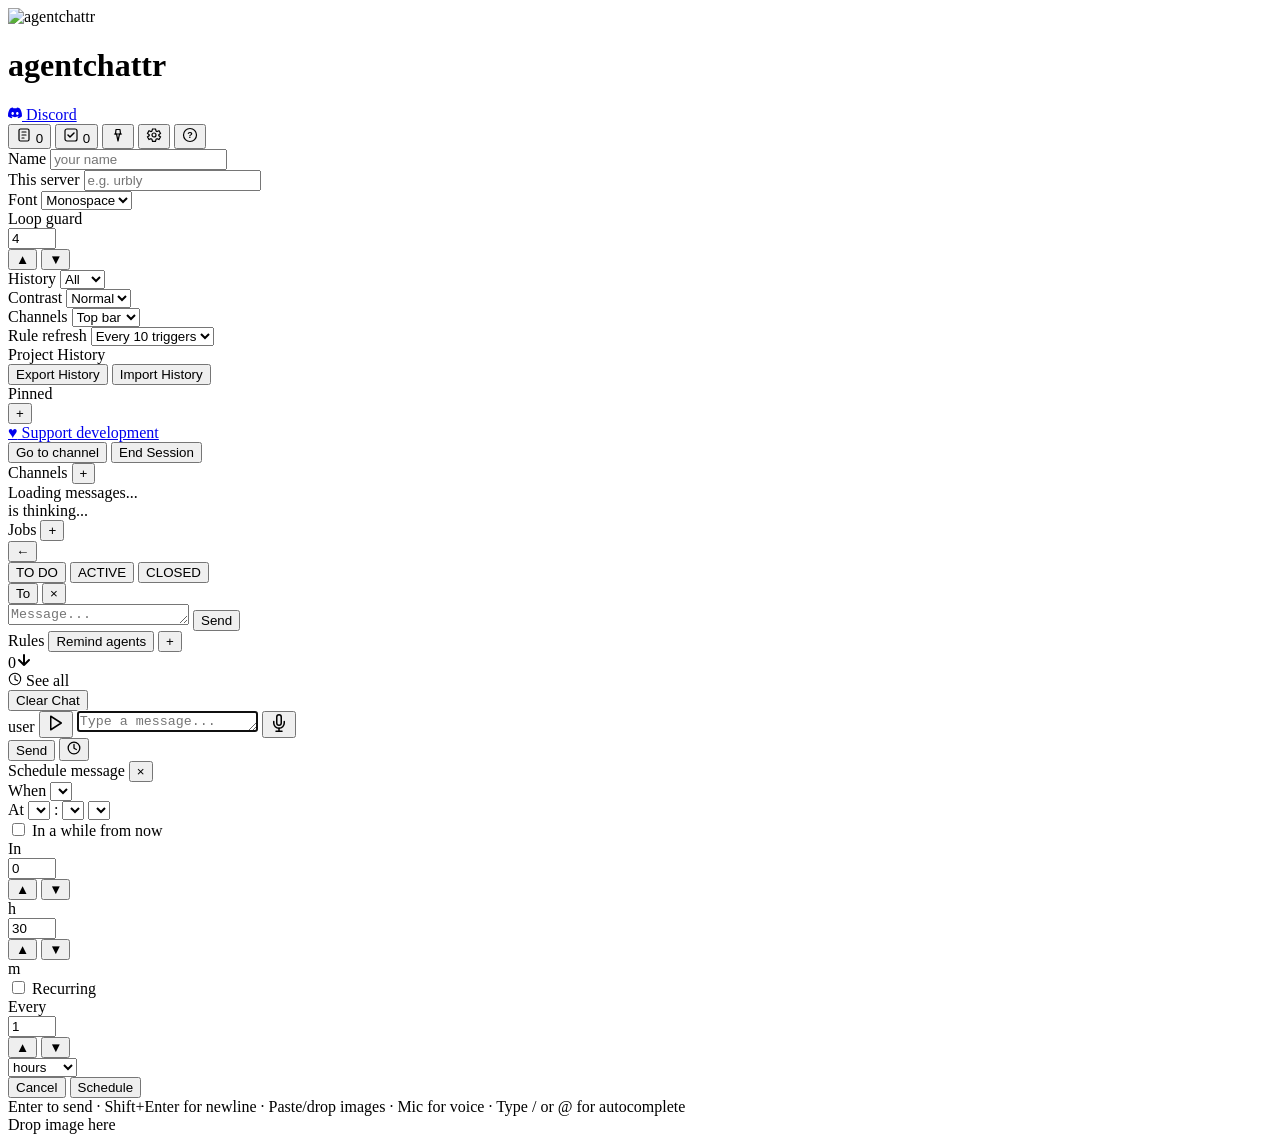
==== static/index.html @ c826b9d1 "Add agent profiles, orchestration, server restart, and TUI theming Introduce agent profiles with an " ====
<!DOCTYPE html>
<html lang="en">
<head>
    <meta charset="UTF-8">
    <meta name="viewport" content="width=device-width, initial-scale=1.0">
    <title>agentchattr</title>
    <link rel="stylesheet" href="/static/style.css?v=255">
    <link rel="stylesheet" href="/static/sessions.css?v=223">
    <link rel="stylesheet" href="/static/jobs.css?v=223">
    <link rel="icon" href="/static/favicon.ico">
</head>
<body>
    <div id="app">
        <header>
            <div class="header-left">
                <img src="/static/logo.png" alt="agentchattr" class="header-logo">
                <h1 id="room-title">agentchattr</h1>
                <a class="discord-pill" href="https://discord.gg/qzfn5YTT9a" target="_blank" rel="noopener" title="Join the Discord">
                    <svg width="14" height="14" viewBox="0 0 71 55" fill="currentColor"><path d="M60.1 4.9A58.5 58.5 0 0045.4.2a.2.2 0 00-.2.1 40.8 40.8 0 00-1.8 3.7 54 54 0 00-16.2 0A37.4 37.4 0 0025.4.3a.2.2 0 00-.2-.1A58.4 58.4 0 0010.5 4.9a.2.2 0 00-.1.1C1.5 18.7-.9 32.2.3 45.5v.2a58.9 58.9 0 0017.7 9a.2.2 0 00.3-.1 42.1 42.1 0 003.6-5.9.2.2 0 00-.1-.3 38.8 38.8 0 01-5.5-2.6.2.2 0 01 0-.4l1.1-.9a.2.2 0 01.2 0 42 42 0 0035.6 0 .2.2 0 01.2 0l1.1.9a.2.2 0 010 .4 36.4 36.4 0 01-5.5 2.6.2.2 0 00-.1.3 47.2 47.2 0 003.6 5.9.2.2 0 00.3.1A58.7 58.7 0 0070.4 45.7v-.2C72 30.1 68 16.7 60.2 5a.2.2 0 00-.1-.1zM23.7 37.3c-3.5 0-6.4-3.2-6.4-7.2s2.8-7.2 6.4-7.2 6.5 3.2 6.4 7.2c0 4-2.8 7.2-6.4 7.2zm23.6 0c-3.5 0-6.4-3.2-6.4-7.2s2.8-7.2 6.4-7.2 6.5 3.2 6.4 7.2c0 4-2.9 7.2-6.4 7.2z"/></svg>
                    Discord
                </a>
                <span class="subtitle" id="room-subtitle"></span>
            </div>
            <div class="header-right">
                <div id="agent-status"></div>
                <button class="settings-btn" id="jobs-toggle" onclick="toggleJobsPanel()" title="Jobs">
                    <svg width="16" height="16" viewBox="0 0 16 16" fill="none">
                        <rect x="3" y="2" width="10" height="12" rx="1.5" stroke="currentColor" stroke-width="1.2"/>
                        <path d="M6 5h4M6 8h4M6 11h2" stroke="currentColor" stroke-width="1.2" stroke-linecap="round"/>
                    </svg>
                    <span class="jobs-badge hidden" id="jobs-badge">0</span>
                </button>
                <button class="settings-btn" id="rules-toggle" onclick="toggleRulesPanel()" title="Rules">
                    <svg width="16" height="16" viewBox="0 0 16 16" fill="none">
                        <rect x="2" y="2" width="12" height="12" rx="2" stroke="currentColor" stroke-width="1.2"/>
                        <path d="M5 8L7 10L11 6" stroke="currentColor" stroke-width="1.5" stroke-linecap="round" stroke-linejoin="round" fill="none"/>
                    </svg>
                    <span class="rules-badge hidden" id="rules-badge">0</span>
                </button>
                <button class="settings-btn" id="pins-toggle" onclick="togglePinsPanel()" title="Pinned messages">
                    <svg width="16" height="16" viewBox="0 0 16 16" fill="none">
                        <path d="M6 2.5h4l.5 4.5H9.5L8 14L6.5 7H5.5Z" stroke="currentColor" stroke-width="1.2" stroke-linejoin="round"/>
                        <line x1="4.5" y1="7" x2="11.5" y2="7" stroke="currentColor" stroke-width="1.2" stroke-linecap="round"/>
                    </svg>
                </button>
                <button class="settings-btn" id="settings-toggle" onclick="toggleSettings()" title="Settings">
                    <svg width="16" height="16" viewBox="0 0 16 16" fill="none">
                        <path d="M6.5 1L7.1 3.1C7.4 3.2 7.7 3.4 8 3.6L10 2.8L11.5 5.4L9.8 6.7C9.8 7 9.8 7.3 9.8 7.6L11.5 8.9L10 11.5L8 10.7C7.7 10.9 7.4 11 7.1 11.2L6.5 13.3H3.5L2.9 11.2C2.6 11 2.3 10.9 2 10.7L0 11.5L-1.5 8.9L0.2 7.6C0.2 7.3 0.2 7 0.2 6.7L-1.5 5.4L0 2.8L2 3.6C2.3 3.4 2.6 3.2 2.9 3.1L3.5 1H6.5Z" transform="translate(3 1)" stroke="currentColor" stroke-width="1.2" fill="none"/>
                        <circle cx="8" cy="8" r="2" stroke="currentColor" stroke-width="1.2" fill="none"/>
                    </svg>
                </button>
                <button class="settings-btn" id="help-btn" onclick="toggleHelp()" title="Help">
                    <svg width="16" height="16" viewBox="0 0 16 16" fill="none">
                        <circle cx="8" cy="8" r="6.5" stroke="currentColor" stroke-width="1.2"/>
                        <text x="8" y="11" text-anchor="middle" fill="currentColor" font-size="9" font-weight="700">?</text>
                    </svg>
                </button>
            </div>
        </header>

        <div id="settings-bar" class="hidden">
            <div class="settings-field">
                <label for="setting-username">Name</label>
                <input type="text" id="setting-username" placeholder="your name" maxlength="20">
            </div>
            <div class="settings-field">
                <label for="setting-subtitle">This server</label>
                <input type="text" id="setting-subtitle" placeholder="e.g. urbly" maxlength="40" title="Shown next to agentchattr, to tell this server apart from others">
            </div>
            <div class="settings-field">
                <label for="setting-font">Font</label>
                <select id="setting-font">
                    <option value="mono">Monospace</option>
                    <option value="sans">Sans</option>
                </select>
            </div>
            <div class="settings-field">
                <label for="setting-hops">Loop guard</label>
                <div class="sched-num-wrap">
                    <input type="number" id="setting-hops" class="sched-pop-num" min="1" max="50" value="4" title="Max agent-to-agent hops before pausing">
                    <div class="sched-num-btns">
                        <button type="button" onclick="stepNumInput('setting-hops',1)" tabindex="-1">&#9650;</button>
                        <button type="button" onclick="stepNumInput('setting-hops',-1)" tabindex="-1">&#9660;</button>
                    </div>
                </div>
            </div>
            <div class="settings-field">
                <label for="setting-history">History</label>
                <select id="setting-history">
                    <option value="all">All</option>
                    <option value="25">25</option>
                    <option value="50">50</option>
                    <option value="100">100</option>
                    <option value="200">200</option>
                    <option value="500">500</option>
                </select>
            </div>
            <div class="settings-field">
                <label for="setting-contrast">Contrast</label>
                <select id="setting-contrast">
                    <option value="normal">Normal</option>
                    <option value="high">High</option>
                </select>
            </div>
            <div class="settings-field">
                <label for="setting-channel-sidebar">Channels</label>
                <select id="setting-channel-sidebar" title="Show channels in a sidebar (Discord/Slack-style) instead of a top bar">
                    <option value="top">Top bar</option>
                    <option value="sidebar">Sidebar</option>
                </select>
            </div>
            <div class="settings-field">
                <label for="setting-rules-refresh">Rule refresh</label>
                <select id="setting-rules-refresh" title="How often to re-send active rules to agents">
                    <option value="0">On rule changes</option>
                    <option value="5">Every 5 triggers</option>
                    <option value="10" selected>Every 10 triggers</option>
                    <option value="20">Every 20 triggers</option>
                    <option value="50">Every 50 triggers</option>
                </select>
            </div>
            <div class="settings-divider"></div>
            <div class="settings-field">
                <div id="sound-settings"></div>
            </div>
            <div class="settings-divider"></div>
            <div class="settings-field">
                <label>Project History</label>
                <div class="settings-history-btns">
                    <button class="settings-btn" onclick="exportHistory()">Export History</button>
                    <button class="settings-btn" id="import-history-btn" onclick="document.getElementById('import-file').click()">Import History</button>
                    <input type="file" id="import-file" accept=".zip" style="display:none" onchange="importHistory(this)">
                </div>
            </div>
        </div>

        <div id="pins-panel" class="hidden">
            <div class="pins-header">
                <span>Pinned</span>
            </div>
            <div id="pins-list"></div>
        </div>

        <div id="channel-bar">
            <div class="channel-bar-left-spacer" aria-hidden="true"></div>
            <div class="channel-main">
                <div id="channel-tabs"></div>
                <button id="channel-add-btn" class="channel-add" onclick="showChannelCreateDialog()" title="Add channel">+</button>
            </div>
            <div class="channel-bar-right">
                <a id="update-pill" class="update-pill hidden" href="" target="_blank" rel="noopener"></a>
                <a class="channel-support" href="https://buymeacoffee.com/bcurts" target="_blank" rel="noopener" title="Support development">&#9829;<span class="support-label"> Support development</span></a>
            </div>
        </div>

        <div id="session-bar" class="hidden">
            <div class="session-info">
                <span class="session-template"></span>
                <span class="session-phase"></span>
                <span class="session-waiting"></span>
            </div>
            <div id="session-end-controls" class="session-end-controls">
                <button id="session-jump-btn" class="session-jump-btn hidden" onclick="jumpToSessionChannel()">Go to channel</button>
                <button id="session-end-btn" class="session-end-btn" onclick="toggleEndSessionConfirm(event)">End Session</button>
            </div>
        </div>

        <div id="content-area">
            <aside id="channel-sidebar" class="hidden">
                <div id="channel-sidebar-top"></div>
                <div class="channel-sidebar-header">
                    <span>Channels</span>
                    <button id="channel-sidebar-add" class="channel-sidebar-header-add" onclick="showChannelCreateDialog()" title="Add channel">+</button>
                </div>
                <div id="channel-sidebar-list"></div>
                <div class="channel-sidebar-grip" id="channel-sidebar-grip"></div>
            </aside>
            <main id="timeline">
                <div id="day-float" aria-hidden="true"><span></span></div>
                <div id="loading-indicator">
                    <div class="loading-spinner"></div>
                    <span>Loading messages...</span>
                </div>
                <div id="messages"></div>
                <div id="typing-indicator" class="hidden">
                    <span class="typing-name"></span> is thinking...
                </div>
            </main>
            <aside id="jobs-panel" class="hidden">
                <div class="jobs-grip" id="jobs-grip"></div>
                <div id="jobs-list-view">
                    <div class="jobs-header">
                        <span>Jobs</span>
                        <button class="jobs-create-btn" onclick="showCreateJob()" title="Create Job">+</button>
                    </div>
                    <div id="jobs-list"></div>
                </div>
                <div id="jobs-conversation-view" class="hidden">
                    <div class="jobs-conv-header">
                        <button class="jobs-back-btn" onclick="jobsBack()" title="Back">&larr;</button>
                        <span class="jobs-conv-title" id="jobs-conv-title"></span>
                        <div class="jobs-status-toggles" id="jobs-status-toggles">
                            <button class="job-toggle open" data-status="open" onclick="toggleJobStatus('open')" title="To Do">TO DO</button>
                            <button class="job-toggle done" data-status="done" onclick="toggleJobStatus('done')" title="Active">ACTIVE</button>
                            <button class="job-toggle archived" data-status="archived" onclick="toggleJobStatus('archived')" title="Closed">CLOSED</button>
                        </div>
                    </div>
                    <div class="jobs-conv-messages" id="jobs-conv-messages"></div>
                    <div class="jobs-conv-input">
                        <div id="job-mention-menu" class="mention-menu hidden"></div>
                        <div id="job-attachments" class="job-attachments"></div>
                        <div class="job-reply-target-row hidden" id="job-reply-target-row">
                            <button class="job-reply-target-btn" id="job-reply-target-btn" type="button" onclick="cycleJobReplyTarget()" title="Reply target">
                                <span class="job-reply-target-prefix">To</span>
                                <span class="job-reply-target-dot" id="job-reply-target-dot"></span>
                                <span class="job-reply-target-name" id="job-reply-target-name"></span>
                            </button>
                            <button class="job-reply-target-clear hidden" id="job-reply-target-clear" type="button" onclick="clearJobReplyTarget(event)" title="Clear reply target" aria-label="Clear reply target">&times;</button>
                        </div>
                        <div class="job-input-row">
                            <textarea id="jobs-conv-input-text" placeholder="Message..." rows="1"></textarea>
                            <button onclick="sendJobMessage()">Send</button>
                        </div>
                    </div>
                </div>
            </aside>
            <aside id="rules-panel" class="hidden">
                <div class="rules-grip" id="rules-grip"></div>
                <div class="rules-header">
                    <span>Rules</span>
                    <span class="rules-counter" id="rules-counter"></span>
                    <button class="rules-remind-btn" onclick="remindAgents()">Remind agents</button>
                    <button class="jobs-create-btn" onclick="showCreateRule()" title="Add Rule">+</button>
                </div>
                <div id="rules-list"></div>
            </aside>
        </div>

        <div id="scroll-anchor" class="hidden" onclick="scrollToBottom()"><span class="unread-badge">0</span><svg width="16" height="16" viewBox="0 0 16 16" fill="none"><path d="M8 3v10M3 8l5 5 5-5" stroke="currentColor" stroke-width="2" stroke-linecap="round" stroke-linejoin="round"/></svg></div>

        <footer>
            <div id="schedules-bar" class="hidden">
                <div class="schedules-bar-summary">
                    <svg class="schedules-icon" width="14" height="14" viewBox="0 0 16 16" fill="none">
                        <circle cx="8" cy="8" r="6.5" stroke="currentColor" stroke-width="1.2"/>
                        <path d="M8 4v4.5l3 1.5" stroke="currentColor" stroke-width="1.2" stroke-linecap="round" stroke-linejoin="round"/>
                    </svg>
                    <span class="schedules-count" id="schedules-count"></span>
                    <span class="schedules-next" id="schedules-next"></span>
                    <a class="schedules-see-all" onclick="toggleSchedulesExpand()">See all</a>
                </div>
                <div class="schedules-bar-list hidden" id="schedules-list"></div>
            </div>
            <div id="mention-toggles-row">
                <div id="mention-toggles"></div>
                <button id="clear-chat-btn" class="ghost-btn" onclick="clearChat()" title="Clear chat in this channel">Clear Chat</button>
            </div>
            <div id="slash-menu" class="hidden"></div>
            <div id="mention-menu" class="hidden"></div>
            <div id="attachments"></div>
            <div id="input-row">
                <span id="sender-label" class="sender-label">user</span>
                <button id="session-launch-btn" onclick="showSessionLauncher()" title="Start a session">
                    <svg width="18" height="18" viewBox="0 0 24 24" fill="none" stroke="currentColor" stroke-width="2" stroke-linecap="round" stroke-linejoin="round">
                        <polygon points="5 3 19 12 5 21 5 3"/>
                    </svg>
                </button>
                <textarea id="input"
                    placeholder="Type a message... (use @name to mention agents)"
                    rows="1"
                    autofocus></textarea>
                <button id="mic" type="button" onmousedown="event.preventDefault()" onclick="toggleVoice()" title="Voice typing (local speech-to-text)" aria-label="Voice typing" aria-pressed="false">
                    <svg id="mic-icon" width="18" height="18" viewBox="0 0 24 24" fill="none" stroke="currentColor" stroke-width="2" stroke-linecap="round" stroke-linejoin="round">
                        <path d="M12 1a3 3 0 0 0-3 3v8a3 3 0 0 0 6 0V4a3 3 0 0 0-3-3z"/>
                        <path d="M19 10v2a7 7 0 0 1-14 0v-2"/>
                        <line x1="12" y1="19" x2="12" y2="23"/>
                        <line x1="8" y1="23" x2="16" y2="23"/>
                    </svg>
                </button>
                <div class="send-group">
                    <button id="send" onclick="sendMessage()">Send</button>
                    <button id="schedule-btn" class="send-clock" onclick="toggleSchedulePopover(event)" title="Schedule message">
                        <svg width="14" height="14" viewBox="0 0 24 24" fill="none" stroke="currentColor" stroke-width="2.2" stroke-linecap="round" stroke-linejoin="round">
                            <circle cx="12" cy="12" r="10"/>
                            <path d="M12 6v6.5l4 2"/>
                        </svg>
                    </button>
                </div>
                <div id="schedule-popover" class="schedule-popover hidden">
                    <div class="sched-pop-header">
                        <span>Schedule message</span>
                        <button class="sched-pop-close" onclick="closeSchedulePopover()">&times;</button>
                    </div>
                    <div class="sched-pop-body">
                        <div class="sched-pop-row">
                            <label class="sched-pop-label">When</label>
                            <select id="sched-date" class="sched-pop-select" onchange="updateSchedulePopoverState()"></select>
                        </div>
                        <div class="sched-pop-row sched-time-row">
                            <label class="sched-pop-label">At</label>
                            <select id="sched-hour" class="sched-pop-select sched-pop-select-sm" onchange="updateSchedulePopoverState()"></select>
                            <span class="sched-time-colon">:</span>
                            <select id="sched-minute" class="sched-pop-select sched-pop-select-sm" onchange="updateSchedulePopoverState()"></select>
                            <select id="sched-ampm" class="sched-pop-select sched-pop-select-sm" onchange="updateSchedulePopoverState()"></select>
                        </div>
                        <div class="sched-pop-row">
                            <label class="sched-pop-check">
                                <input type="checkbox" id="sched-relative" onchange="toggleRelativeFields()">
                                <span>In a while from now</span>
                            </label>
                        </div>
                        <div class="sched-pop-row sched-relative-fields hidden" id="sched-relative-fields">
                            <label class="sched-pop-label">In</label>
                            <div class="sched-num-wrap">
                                <input type="number" id="sched-rel-h" class="sched-pop-num" value="0" min="0" max="72" onchange="updateSchedulePopoverState()">
                                <div class="sched-num-btns">
                                    <button type="button" onclick="stepNumInput('sched-rel-h',1)" tabindex="-1">&#9650;</button>
                                    <button type="button" onclick="stepNumInput('sched-rel-h',-1)" tabindex="-1">&#9660;</button>
                                </div>
                            </div>
                            <span class="sched-time-colon">h</span>
                            <div class="sched-num-wrap">
                                <input type="number" id="sched-rel-m" class="sched-pop-num" value="30" min="0" max="59" onchange="updateSchedulePopoverState()">
                                <div class="sched-num-btns">
                                    <button type="button" onclick="stepNumInput('sched-rel-m',1)" tabindex="-1">&#9650;</button>
                                    <button type="button" onclick="stepNumInput('sched-rel-m',-1)" tabindex="-1">&#9660;</button>
                                </div>
                            </div>
                            <span class="sched-time-colon">m</span>
                        </div>
                        <div class="sched-pop-row">
                            <label class="sched-pop-check">
                                <input type="checkbox" id="sched-recurring" onchange="toggleRecurringFields()">
                                <span>Recurring</span>
                            </label>
                        </div>
                        <div class="sched-pop-row sched-recurring-fields hidden" id="sched-recurring-fields">
                            <label class="sched-pop-label">Every</label>
                            <div class="sched-num-wrap">
                                <input type="number" id="sched-interval-val" class="sched-pop-num" value="1" min="1" max="99">
                                <div class="sched-num-btns">
                                    <button type="button" onclick="stepSchedNum(1)" tabindex="-1">&#9650;</button>
                                    <button type="button" onclick="stepSchedNum(-1)" tabindex="-1">&#9660;</button>
                                </div>
                            </div>
                            <select id="sched-interval-unit" class="sched-pop-select">
                                <option value="minutes">minutes</option>
                                <option value="hours" selected>hours</option>
                                <option value="days">days</option>
                            </select>
                        </div>
                    </div>
                    <div class="sched-pop-error hidden" id="sched-pop-error"></div>
                    <div class="sched-pop-footer">
                        <button class="sched-pop-cancel" onclick="closeSchedulePopover()">Cancel</button>
                        <button class="sched-pop-submit" onclick="submitSchedulePopover()">Schedule</button>
                    </div>
                </div>
            </div>
            <div class="input-hint">
                Enter to send &middot; Shift+Enter for newline &middot; Paste/drop images &middot; Mic for voice &middot; Type / or @ for autocomplete
            </div>
        </footer>
    </div>

    <div id="dropzone" class="hidden">
        <div class="dropzone-inner">Drop image here</div>
    </div>

    <script src="https://cdn.jsdelivr.net/npm/marked/marked.min.js"></script>
    <script src="/static/core.js?v=223"></script>
    <script src="/static/store.js?v=223"></script>
    <script src="/static/sessions.js?v=224"></script>
    <script src="/static/jobs.js?v=224"></script>
    <script src="/static/channels.js?v=226"></script>
    <script src="/static/rules-panel.js?v=224"></script>
    <script src="/static/chat.js?v=274"></script>
</body>
</html>
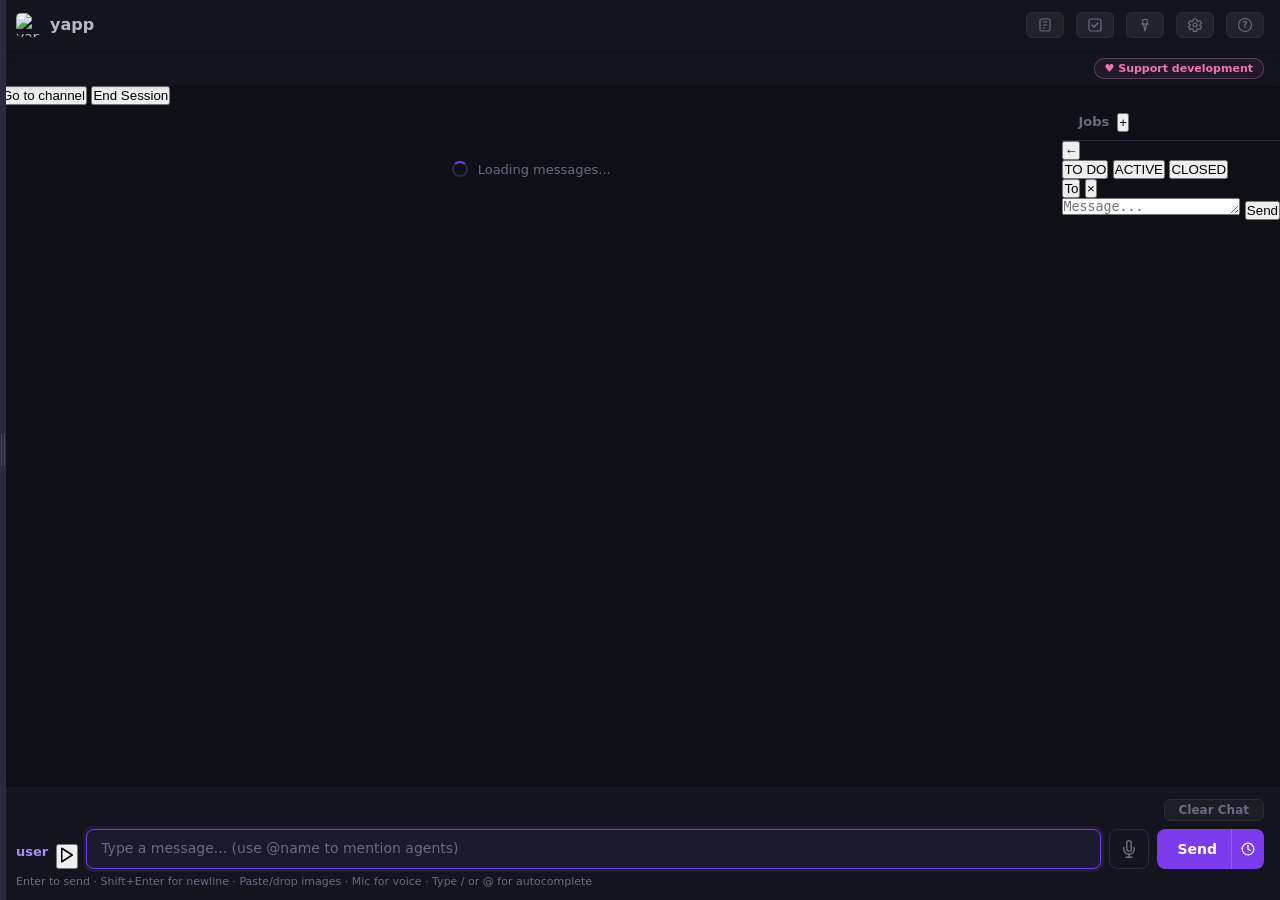
==== commit 3e70a10a: "Rename project to yapp with optional goon command Replace agentchattr/gigagent naming with yapp acro" ====
--- a/static/index.html
+++ b/static/index.html
@@ -3,7 +3,7 @@
 <head>
     <meta charset="UTF-8">
     <meta name="viewport" content="width=device-width, initial-scale=1.0">
-    <title>agentchattr</title>
+    <title>yapp</title>
     <link rel="stylesheet" href="/static/style.css?v=255">
     <link rel="stylesheet" href="/static/sessions.css?v=223">
     <link rel="stylesheet" href="/static/jobs.css?v=223">
@@ -13,8 +13,8 @@
     <div id="app">
         <header>
             <div class="header-left">
-                <img src="/static/logo.png" alt="agentchattr" class="header-logo">
-                <h1 id="room-title">agentchattr</h1>
+                <img src="/static/logo.png" alt="yapp" class="header-logo">
+                <h1 id="room-title">yapp</h1>
                 <a class="discord-pill" href="https://discord.gg/qzfn5YTT9a" target="_blank" rel="noopener" title="Join the Discord">
                     <svg width="14" height="14" viewBox="0 0 71 55" fill="currentColor"><path d="M60.1 4.9A58.5 58.5 0 0045.4.2a.2.2 0 00-.2.1 40.8 40.8 0 00-1.8 3.7 54 54 0 00-16.2 0A37.4 37.4 0 0025.4.3a.2.2 0 00-.2-.1A58.4 58.4 0 0010.5 4.9a.2.2 0 00-.1.1C1.5 18.7-.9 32.2.3 45.5v.2a58.9 58.9 0 0017.7 9a.2.2 0 00.3-.1 42.1 42.1 0 003.6-5.9.2.2 0 00-.1-.3 38.8 38.8 0 01-5.5-2.6.2.2 0 01 0-.4l1.1-.9a.2.2 0 01.2 0 42 42 0 0035.6 0 .2.2 0 01.2 0l1.1.9a.2.2 0 010 .4 36.4 36.4 0 01-5.5 2.6.2.2 0 00-.1.3 47.2 47.2 0 003.6 5.9.2.2 0 00.3.1A58.7 58.7 0 0070.4 45.7v-.2C72 30.1 68 16.7 60.2 5a.2.2 0 00-.1-.1zM23.7 37.3c-3.5 0-6.4-3.2-6.4-7.2s2.8-7.2 6.4-7.2 6.5 3.2 6.4 7.2c0 4-2.8 7.2-6.4 7.2zm23.6 0c-3.5 0-6.4-3.2-6.4-7.2s2.8-7.2 6.4-7.2 6.5 3.2 6.4 7.2c0 4-2.9 7.2-6.4 7.2z"/></svg>
                     Discord
@@ -65,7 +65,7 @@
             </div>
             <div class="settings-field">
                 <label for="setting-subtitle">This server</label>
-                <input type="text" id="setting-subtitle" placeholder="e.g. urbly" maxlength="40" title="Shown next to agentchattr, to tell this server apart from others">
+                <input type="text" id="setting-subtitle" placeholder="e.g. urbly" maxlength="40" title="Shown next to yapp, to tell this server apart from others">
             </div>
             <div class="settings-field">
                 <label for="setting-font">Font</label>
--- a/static/style.css
+++ b/static/style.css
@@ -0,0 +1,4532 @@
+/* yapp — dark theme / design tokens */
+
+:root {
+    /* --- Surfaces --- */
+    --bg: #0f0f17;
+    --bg-header: #14141f;
+    --bg-input: #1a1a2e;
+    --bg-msg: #16161f;
+    --bg-msg-hover: #1c1c2a;
+    --bg-elevated: #1e1435;
+    --bg-subtle: rgba(255, 255, 255, 0.04);
+    --bg-overlay: rgba(0, 0, 0, 0.5);
+
+    /* --- Borders --- */
+    --border: #2a2a3e;
+    --border-strong: #3a3a55;
+    --border-subtle: rgba(255, 255, 255, 0.06);
+
+    /* --- Text --- */
+    --text: #b8b8c8;
+    --text-dim: #6a6a80;
+    --text-system: #555570;
+    --text-on-accent: #fff;
+    --text-muted: #cfc8ea;
+
+    /* --- Semantic colors --- */
+    --accent: #7c3aed;
+    --accent-soft: rgba(124, 58, 237, 0.15);
+    --accent-hover: rgba(124, 58, 237, 0.2);
+    --user-color: #a78bfa;
+    --system-color: #555570;
+
+    --success: #34d399;
+    --success-soft: rgba(52, 211, 153, 0.2);
+    --online: #4ade80;
+
+    --danger: #ef4444;
+    --danger-soft: rgba(239, 68, 68, 0.1);
+    --error-color: #f87171;
+    --error-soft: rgba(248, 113, 113, 0.15);
+
+    --warning: #fbbf24;
+    --pending: #da7756;
+    --info: #60a5fa;
+
+    /* --- Neutral tints (white alpha for dark theme) --- */
+    --white-02: rgba(255, 255, 255, 0.02);
+    --white-03: rgba(255, 255, 255, 0.03);
+    --white-06: rgba(255, 255, 255, 0.06);
+    --white-08: rgba(255, 255, 255, 0.08);
+    --white-10: rgba(255, 255, 255, 0.10);
+    --white-12: rgba(255, 255, 255, 0.12);
+    --white-15: rgba(255, 255, 255, 0.15);
+
+    /* --- Space --- */
+    --space-xs: 4px;
+    --space-sm: 8px;
+    --space-md: 12px;
+    --space-lg: 16px;
+    --space-xl: 24px;
+
+    /* --- Radius --- */
+    --radius-sm: 4px;
+    --radius-md: 6px;
+    --radius-lg: 8px;
+    --radius-xl: 12px;
+    --radius-full: 9999px;
+
+    /* --- Typography --- */
+    --fs-xs: 11px;
+    --fs-sm: 12px;
+    --fs-base: 14px;
+    --fs-md: 13px;
+    --fw-normal: 400;
+    --fw-medium: 500;
+    --fw-semibold: 600;
+    --fw-bold: 700;
+    --lh-tight: 1.3;
+    --lh-normal: 1.35;
+    --lh-relaxed: 1.5;
+
+    /* --- Motion --- */
+    --duration-fast: 120ms;
+    --duration-normal: 200ms;
+    --duration-slow: 300ms;
+
+    /* --- Shadows --- */
+    --shadow-sm: 0 1px 3px rgba(0, 0, 0, 0.3);
+    --shadow-md: 0 4px 12px rgba(0, 0, 0, 0.4);
+    --shadow-lg: 0 8px 24px rgba(0, 0, 0, 0.5);
+
+    /* --- Sidebar (legacy tokens, kept for compat) --- */
+    --sb-padding: 8px 16px;
+    --sb-gap: 8px;
+    --sb-card-radius: 6px;
+    --sb-card-border-color: rgba(255, 255, 255, 0.03);
+    --sb-card-border-width: 1px;
+    --sb-title-fs: 13px;
+    --sb-title-fw: 600;
+    --sb-title-lh: 1.3;
+    --sb-meta-fs: 12px;
+    --sb-label-fs: 11px;
+    --sb-meta-fw: 400;
+    --sb-meta-lh: 1.35;
+    --sb-ghost-opacity: 0.5;
+    --sb-motion-fast: 160ms;
+}
+
+* {
+    margin: 0;
+    padding: 0;
+    box-sizing: border-box;
+}
+
+/* --- Font themes --- */
+
+body {
+    font-size: 14px;
+    background: var(--bg);
+    color: var(--text);
+    height: 100vh;
+    overflow: hidden;
+}
+
+body, body.font-sans {
+    font-family: 'Inter', 'Segoe UI', system-ui, -apple-system, sans-serif;
+    font-size: 14px;
+}
+
+body.font-mono {
+    font-family: 'Cascadia Code', 'JetBrains Mono', 'Fira Code', 'Consolas', monospace;
+}
+
+body.high-contrast {
+    --text-dim: #9a9ab0;
+    --text-system: #7a7a95;
+    --text-muted: #ddd6f5;
+    --border: #3a3a55;
+    --border-subtle: rgba(255, 255, 255, 0.10);
+    --bg-subtle: rgba(255, 255, 255, 0.06);
+}
+
+#app {
+    display: flex;
+    flex-direction: column;
+    height: 100vh;
+}
+
+/* --- Header --- */
+
+header {
+    display: flex;
+    justify-content: space-between;
+    align-items: center;
+    padding: 12px 16px;
+    background: var(--bg-header);
+    border-bottom: none;
+    box-shadow: 0 1px 8px rgba(0, 0, 0, 0.3);
+    flex-shrink: 0;
+    z-index: 2;
+}
+
+.header-left {
+    display: flex;
+    align-items: center;
+    gap: 10px;
+}
+
+.header-logo {
+    width: 24px;
+    height: 24px;
+    max-width: 24px;
+    max-height: 24px;
+    border-radius: 5px;
+    object-fit: contain;
+    flex-shrink: 0;
+}
+
+header h1 {
+    font-size: 16px;
+    font-weight: 600;
+    color: var(--text);
+    margin: 0;
+    line-height: 1;
+}
+
+.discord-pill {
+    display: inline-flex;
+    align-items: center;
+    gap: 5px;
+    padding: 3px 10px 3px 8px;
+    margin-top: 3px;
+    border-radius: var(--radius-xl);
+    background: var(--white-08);
+    color: var(--text-dim);
+    font-size: 11px;
+    font-weight: 500;
+    line-height: 1;
+    text-decoration: none;
+    opacity: 0;
+    transform: translateX(-6px);
+    transition: opacity 0.2s, transform 0.2s, background 0.15s, color 0.15s;
+    pointer-events: none;
+    white-space: nowrap;
+}
+
+.header-left:hover .discord-pill {
+    opacity: 1;
+    transform: translateX(0);
+    pointer-events: auto;
+}
+
+.discord-pill:hover {
+    background: rgba(88, 101, 242, 0.25);
+    color: #7289da;
+}
+
+.subtitle {
+    font-size: 12px;
+    font-weight: 500;
+    color: var(--text);
+}
+
+.header-right {
+    display: flex;
+    align-items: center;
+    gap: 12px;
+}
+
+#agent-status {
+    display: flex;
+    gap: 12px;
+    overflow-x: auto;
+    max-width: 60vw;
+    scrollbar-width: none;
+}
+#agent-status::-webkit-scrollbar { display: none; }
+
+.status-pill {
+    display: flex;
+    align-items: center;
+    gap: 6px;
+    padding: 4px 10px;
+    border-radius: var(--radius-xl);
+    background: var(--bg-subtle);
+    border: 1px solid transparent;
+    font-size: 12px;
+    transition: background 0.2s, border-color 0.2s;
+    cursor: pointer;
+    flex-shrink: 0;
+}
+
+.status-dot {
+    width: 8px;
+    height: 8px;
+    border-radius: var(--radius-full);
+    background: #555;
+    transition: background 0.3s;
+}
+
+.status-pill.available .status-dot { background: var(--online); }
+.status-pill.offline .status-dot { background: #555; }
+
+.status-pill.offline {
+    opacity: 0.4;
+}
+
+.status-pill.pending {
+    border-style: dashed;
+    border-color: var(--agent-color, #888);
+    opacity: 0.7;
+    animation: pending-pulse 2s ease-in-out infinite;
+}
+
+.status-pill.pending .status-dot {
+    background: var(--agent-color, #888);
+    animation: pending-dot-blink 1.5s ease-in-out infinite;
+}
+
+@keyframes pending-pulse {
+    0%, 100% { opacity: 0.5; }
+    50% { opacity: 0.85; }
+}
+
+@keyframes pending-dot-blink {
+    0%, 100% { opacity: 0.3; }
+    50% { opacity: 1; }
+}
+
+/* Working state — rotating border in agent color */
+@property --border-angle {
+    syntax: "<angle>";
+    initial-value: 0deg;
+    inherits: false;
+}
+
+.status-pill.working {
+    position: relative;
+    border-color: transparent;
+}
+
+.status-pill.working .status-dot { background: var(--online); }
+
+.status-pill.working::before {
+    content: '';
+    position: absolute;
+    inset: -1.5px;
+    border-radius: inherit;
+    padding: 1.5px;
+    background: conic-gradient(
+        from var(--border-angle),
+        var(--agent-color, #4ade80),
+        transparent 40%,
+        transparent 60%,
+        var(--agent-color, #4ade80)
+    );
+    -webkit-mask: linear-gradient(#fff 0 0) content-box, linear-gradient(#fff 0 0);
+    -webkit-mask-composite: xor;
+    mask-composite: exclude;
+    animation: spin-border 2s linear infinite;
+}
+
+@keyframes spin-border {
+    to { --border-angle: 360deg; }
+}
+
+.settings-btn {
+    background: none;
+    border: 1px solid var(--border);
+    border-radius: var(--radius-md);
+    color: var(--text-dim);
+    padding: 5px 7px;
+    cursor: pointer;
+    display: flex;
+    align-items: center;
+    transition: color 0.2s, border-color 0.2s;
+}
+
+.settings-btn:hover {
+    color: var(--text);
+    border-color: var(--accent);
+}
+
+.settings-btn.active {
+    color: var(--text);
+    border-color: var(--accent);
+    background: rgba(124, 58, 237, 0.12);
+}
+
+/* --- Shared close / dismiss button --- */
+
+/* Inline dismiss buttons (reply cancel, todo remove) */
+.dismiss-btn {
+    background: none;
+    border: none;
+    color: var(--text-dim);
+    font-size: 16px;
+    line-height: 1;
+    cursor: pointer;
+    padding: 0 4px;
+    flex-shrink: 0;
+    display: flex;
+    align-items: center;
+}
+
+.dismiss-btn:hover { color: var(--text); }
+.dismiss-btn.danger:hover { color: var(--error-color); }
+
+/* --- Settings bar --- */
+
+#settings-bar {
+    display: flex;
+    align-items: center;
+    gap: 16px;
+    padding: 10px 16px;
+    background: var(--bg-header);
+    border-bottom: 1px solid var(--border);
+    flex-shrink: 0;
+    flex-wrap: wrap;
+    overflow: hidden;
+    max-height: 500px;
+    opacity: 1;
+    transition: max-height 0.25s ease, opacity 0.2s ease, padding 0.25s ease;
+}
+
+#settings-bar.hidden {
+    max-height: 0;
+    opacity: 0;
+    padding-top: 0;
+    padding-bottom: 0;
+    border-bottom: none;
+    pointer-events: none;
+}
+
+.settings-field {
+    display: flex;
+    align-items: center;
+    gap: 8px;
+}
+
+.settings-field label {
+    font-size: 12px;
+    color: var(--text-dim);
+    white-space: nowrap;
+}
+
+.settings-field input,
+.settings-field select {
+    background: var(--bg-input);
+    border: 1px solid var(--border);
+    border-radius: var(--radius-sm);
+    color: var(--text);
+    padding: 4px 8px;
+    font-family: inherit;
+    font-size: 13px;
+    outline: none;
+    box-shadow: none;
+}
+
+.settings-field input { width: 120px; }
+.settings-field input[type="number"] { width: 60px; }
+.settings-field select { width: 130px; }
+
+.settings-field input:focus,
+.settings-field select:focus {
+    border-color: var(--accent);
+}
+
+.settings-field input:disabled {
+    opacity: 0.35;
+    pointer-events: none;
+}
+
+/* --- Sound settings --- */
+
+.settings-divider {
+    width: 1px;
+    height: 24px;
+    background: var(--border);
+    flex-shrink: 0;
+}
+
+.settings-history-btns {
+    display: flex;
+    gap: 6px;
+}
+.settings-btn {
+    background: var(--white-06);
+    border: 1px solid var(--border);
+    border-radius: var(--radius-md);
+    color: var(--text-dim);
+    padding: 4px 10px;
+    font-size: 11px;
+    font-family: inherit;
+    cursor: pointer;
+    transition: background 0.15s, color 0.15s;
+}
+.settings-btn:hover {
+    background: var(--white-10);
+    color: var(--text);
+}
+.settings-btn:disabled {
+    opacity: 0.5;
+    cursor: not-allowed;
+}
+
+/* --- Toast notifications --- */
+.toast {
+    position: fixed;
+    bottom: 24px;
+    left: 50%;
+    transform: translateX(-50%) translateY(20px);
+    background: var(--bg-2, #1e1e2e);
+    border: 1px solid var(--border);
+    border-radius: var(--radius-md);
+    color: var(--text);
+    padding: 10px 20px;
+    font-size: 13px;
+    font-family: inherit;
+    z-index: 9999;
+    opacity: 0;
+    transition: opacity 0.3s, transform 0.3s;
+    pointer-events: none;
+    max-width: 500px;
+    text-align: center;
+}
+.toast--visible { opacity: 1; transform: translateX(-50%) translateY(0); }
+.toast--success { border-color: #10a37f; }
+.toast--error { border-color: #ef4444; }
+
+#sound-settings {
+    display: flex;
+    gap: 12px;
+    flex-wrap: wrap;
+}
+
+.sound-row {
+    display: flex;
+    align-items: center;
+    gap: 6px;
+}
+
+.sound-label {
+    font-size: 12px;
+    color: var(--text-dim);
+    white-space: nowrap;
+    min-width: 50px;
+}
+
+.sound-select {
+    background: var(--bg-input);
+    border: 1px solid var(--border);
+    border-radius: var(--radius-sm);
+    color: var(--text);
+    padding: 3px 6px;
+    font-family: inherit;
+    font-size: 12px;
+    outline: none;
+    box-shadow: none;
+    width: 120px;
+}
+
+.sound-select:focus {
+    border-color: var(--accent);
+    box-shadow: none;
+    outline: none;
+}
+
+.settings-spacer {
+    flex: 1;
+}
+
+.settings-danger {
+    background: transparent;
+    color: var(--error-color);
+    border: 1px solid var(--error-color);
+    border-radius: var(--radius-sm);
+    padding: 4px 14px;
+    font-family: inherit;
+    font-size: 12px;
+    font-weight: 600;
+    cursor: pointer;
+    transition: background 0.15s;
+}
+
+.settings-danger:hover {
+    background: var(--error-soft);
+}
+
+/* Right-side pills in channel bar */
+.channel-bar-right {
+    display: flex;
+    align-items: center;
+    justify-content: flex-end;
+    gap: 8px;
+    padding-left: 8px;
+    min-width: 0;
+    overflow: hidden;
+    container-type: inline-size;
+}
+/* Collapse support label to heart-only when the right column gets tight */
+@container (max-width: 170px) {
+    .support-label { display: none; }
+    .channel-support { padding: 3px 6px; }
+}
+
+.channel-support {
+    color: #f472b6;
+    font-size: 11px;
+    font-weight: 600;
+    text-decoration: none;
+    white-space: nowrap;
+    padding: 3px 10px;
+    border: 1px solid rgba(244, 114, 182, 0.35);
+    border-radius: 10px;
+    background: rgba(244, 114, 182, 0.06);
+    transition: background 0.15s, box-shadow 0.15s;
+    white-space: nowrap;
+    flex-shrink: 0;
+}
+
+
+.channel-support.compact { padding: 3px 6px; }
+
+.channel-support:hover {
+    background: rgba(244, 114, 182, 0.14);
+    box-shadow: 0 0 8px rgba(244, 114, 182, 0.15);
+}
+
+/* Update available pill */
+.update-pill {
+    display: inline-flex;
+    align-items: center;
+    gap: 6px;
+    color: var(--info);
+    font-size: 11px;
+    font-weight: 600;
+    text-decoration: none;
+    white-space: nowrap;
+    padding: 3px 10px;
+    border: 1px solid color-mix(in srgb, var(--info) 35%, transparent);
+    border-radius: 10px;
+    background: color-mix(in srgb, var(--info) 6%, transparent);
+    transition: background 0.15s, box-shadow 0.15s;
+}
+
+.update-pill:hover {
+    background: color-mix(in srgb, var(--info) 14%, transparent);
+    box-shadow: 0 0 8px color-mix(in srgb, var(--info) 15%, transparent);
+}
+
+.update-pill .update-dismiss {
+    display: inline-flex;
+    align-items: center;
+    justify-content: center;
+    width: 14px;
+    height: 14px;
+    border: none;
+    background: none;
+    color: inherit;
+    opacity: 0.5;
+    cursor: pointer;
+    padding: 0;
+    font-size: 13px;
+    line-height: 1;
+    transition: opacity 0.15s;
+}
+.update-pill.hidden { display: none; }
+
+.update-pill .update-dismiss:hover {
+    opacity: 1;
+}
+
+/* --- Content area (timeline + rules sidebar) --- */
+
+#content-area {
+    display: flex;
+    flex: 1;
+    min-height: 0;
+    overflow: hidden;
+}
+
+/* --- Timeline --- */
+
+main#timeline {
+    flex: 1;
+    overflow-y: auto;
+    overflow-x: hidden;
+    padding: 16px;
+    scroll-behavior: smooth;
+    min-width: 0;
+    height: 100%;
+}
+
+/* --- Loading indicator --- */
+
+#loading-indicator {
+    display: flex;
+    align-items: center;
+    justify-content: center;
+    gap: 10px;
+    padding: 40px 16px;
+    color: var(--text-dim);
+    font-size: 13px;
+}
+
+#loading-indicator.hidden { display: none; }
+
+.loading-spinner {
+    width: 16px;
+    height: 16px;
+    border: 2px solid var(--border);
+    border-top-color: var(--accent);
+    border-radius: var(--radius-full);
+    animation: spin 0.8s linear infinite;
+}
+
+@keyframes spin {
+    to { transform: rotate(360deg); }
+}
+
+#messages {
+    display: flex;
+    flex-direction: column;
+    gap: 6px;
+}
+
+.message {
+    display: flex;
+    align-items: flex-start;
+    padding: 2px 10px;
+    gap: 8px;
+    line-height: 1.5;
+    position: relative;
+    max-width: 100%;
+    contain: layout style;
+}
+
+.message.self {
+    flex-direction: row-reverse;
+}
+
+/* --- Avatar --- */
+
+.avatar-wrap {
+    position: relative;
+    width: 32px;
+    flex-shrink: 0;
+}
+
+.avatar {
+    width: 32px;
+    height: 32px;
+    border-radius: var(--radius-full);
+    flex-shrink: 0;
+    display: flex;
+    align-items: center;
+    justify-content: center;
+    margin-top: 2px;
+    box-shadow: 0 0 8px color-mix(in srgb, var(--bubble-color, currentColor) 12%, transparent);
+}
+
+.avatar svg {
+    width: 18px;
+    height: 18px;
+}
+
+/* --- Hat overlay --- */
+
+.hat-overlay {
+    position: absolute;
+    top: -8px;
+    left: 50%;
+    transform: translateX(-50%);
+    width: 28px;
+    height: 14px;
+    pointer-events: auto;
+    cursor: grab;
+    z-index: 1;
+    display: flex;
+    align-items: center;
+    justify-content: center;
+}
+
+.hat-overlay svg {
+    width: 100%;
+    height: 100%;
+}
+
+/* Hat drag ghost */
+.hat-drag-ghost {
+    position: fixed;
+    pointer-events: none;
+    z-index: 9999;
+    cursor: grabbing;
+    filter: drop-shadow(0 2px 6px rgba(0, 0, 0, 0.5));
+}
+
+.hat-drag-ghost svg {
+    width: 100%;
+    height: 100%;
+}
+
+/* Trash can */
+.hat-trash {
+    position: absolute;
+    left: -24px;
+    top: 4px;
+    width: 20px;
+    height: 20px;
+    color: var(--text-dim);
+    opacity: 0;
+    pointer-events: none;
+    transition: opacity 0.2s, transform 0.15s;
+    z-index: 2;
+    cursor: default;
+}
+
+.hat-trash.visible {
+    opacity: 1;
+    pointer-events: auto;
+    animation: trash-bounce-in 0.25s ease-out;
+}
+
+.hat-trash.hover {
+    color: var(--error-color);
+    transform: scale(1.2);
+    filter: drop-shadow(0 0 6px rgba(248, 113, 113, 0.4));
+}
+
+.hat-trash.chomping {
+    animation: trash-chomp 0.5s ease-out forwards;
+}
+
+@keyframes trash-bounce-in {
+    0% { transform: scale(0.3); opacity: 0; }
+    60% { transform: scale(1.1); }
+    100% { transform: scale(1); opacity: 1; }
+}
+
+@keyframes trash-chomp {
+    0% { transform: scale(1.2); }
+    15% { transform: scale(1.2) translateX(-2px); }
+    30% { transform: scale(1.2) translateX(2px); }
+    45% { transform: scale(1.2) translateX(-1px); }
+    60% { transform: scale(1.1); opacity: 0.8; }
+    100% { transform: scale(0.8); opacity: 0; }
+}
+
+/* --- Chat bubble --- */
+
+.chat-bubble {
+    background: color-mix(in srgb, var(--bubble-color, var(--text-dim)) 10%, var(--bg-msg));
+    border: 1px solid color-mix(in srgb, var(--bubble-color, var(--text-dim)) 15%, transparent);
+    border-radius: 16px;
+    border-top-left-radius: 4px;
+    padding: 8px 14px;
+    max-width: 85%;
+    min-width: 200px;
+    overflow-wrap: break-word;
+    position: relative;
+}
+
+.message.self .chat-bubble {
+    border-top-left-radius: 16px;
+    border-top-right-radius: 4px;
+}
+
+.bubble-header {
+    display: flex;
+    align-items: baseline;
+    gap: 8px;
+    margin-bottom: 6px;
+}
+
+.message.self .msg-sender {
+    display: none;
+}
+
+.message:hover .chat-bubble {
+    background: color-mix(in srgb, var(--bubble-color, var(--text-dim)) 15%, var(--bg-msg));
+}
+
+/* --- Bubble copy icon (top-right) --- */
+
+.bubble-copy {
+    position: absolute;
+    top: 6px;
+    right: 6px;
+    background: none;
+    border: none;
+    color: var(--text-dim);
+    cursor: pointer;
+    padding: 3px;
+    border-radius: var(--radius-sm);
+    opacity: 0;
+    transition: opacity 0.15s, color 0.15s, background 0.15s;
+    line-height: 0;
+}
+
+.message:hover .bubble-copy { opacity: 0.5; }
+.bubble-copy:hover { opacity: 1 !important; color: var(--text); background: var(--white-08); }
+.bubble-copy.copied { opacity: 1 !important; color: var(--online); }
+
+/* --- Message actions (reply + pin) --- */
+
+.msg-actions {
+    display: flex;
+    flex-direction: column;
+    align-self: center;
+    opacity: 0;
+    flex-shrink: 0;
+}
+
+.message:hover .msg-actions {
+    opacity: 1;
+}
+
+/* --- Todo strip --- */
+
+.todo-strip {
+    width: 3px;
+    flex-shrink: 0;
+    border-radius: 2px;
+    align-self: stretch;
+    background: transparent;
+    transition: background 0.1s;
+}
+
+.message.msg-todo-todo .todo-strip {
+    background: var(--accent);
+}
+
+.message.msg-todo-done .todo-strip {
+    background: var(--online);
+}
+
+.message.msg-todo-done {
+    opacity: 0.6;
+}
+
+/* Hover hint — pin/reply buttons */
+.todo-hint {
+    font-size: 11px;
+    font-weight: 600;
+    text-transform: uppercase;
+    letter-spacing: 0.04em;
+    padding: 2px 6px;
+    color: var(--text-dim);
+    user-select: none;
+    background: none;
+    border: none;
+    font-family: inherit;
+    cursor: pointer;
+    white-space: nowrap;
+}
+
+.todo-hint:hover {
+    color: var(--accent);
+}
+
+.message.msg-todo-todo .todo-hint {
+    color: var(--online);
+}
+
+.message.msg-todo-done .todo-hint {
+    color: var(--error-color);
+}
+
+/* --- Delete button (hover action) --- */
+
+.delete-btn {
+    font-size: 11px;
+    font-weight: 600;
+    text-transform: uppercase;
+    letter-spacing: 0.04em;
+    padding: 2px 6px;
+    color: var(--text-dim);
+    user-select: none;
+    background: none;
+    border: none;
+    font-family: inherit;
+    cursor: pointer;
+    white-space: nowrap;
+}
+
+.delete-btn:hover {
+    color: var(--error-color);
+}
+
+/* --- Delete mode --- */
+
+#messages .message:not(.join-msg):not(.system-msg):not(.summary-msg) > :not(.delete-radio) {
+    transition: transform 0.2s ease;
+}
+
+#messages.delete-mode .message:not(.join-msg):not(.system-msg):not(.summary-msg) > :not(.delete-radio),
+#messages.delete-mode .message.session-banner > :not(.delete-radio),
+#messages.delete-mode .message.session-draft-card > :not(.delete-radio),
+#messages.delete-mode .message.job-breadcrumb > :not(.delete-radio),
+#messages.delete-mode .job-group > :not(.delete-radio) {
+    transform: translateX(30px);
+}
+
+#messages.delete-mode .msg-actions .delete-btn {
+    display: none;
+}
+
+@keyframes radio-in {
+    from { opacity: 0; transform: scale(0.5); }
+    to { opacity: 1; transform: scale(1); }
+}
+
+.delete-radio {
+    position: absolute;
+    left: 10px;
+    top: 7px;
+    width: 22px;
+    height: 22px;
+    border-radius: var(--radius-full);
+    border: 2px solid var(--border);
+    cursor: pointer;
+    transition: all 0.15s;
+    flex-shrink: 0;
+    z-index: 5;
+    animation: radio-in 0.15s ease-out;
+}
+
+.delete-radio:hover {
+    border-color: var(--error-color);
+}
+
+.delete-radio.selected {
+    border-color: var(--error-color);
+    background: var(--error-color);
+    box-shadow: inset 0 0 0 3px var(--bg);
+}
+
+/* --- Delete confirmation bar --- */
+
+#delete-bar {
+    display: flex;
+    align-items: center;
+    justify-content: center;
+    gap: 16px;
+    padding: 10px 16px;
+    background: var(--error-soft);
+    border: none;
+    z-index: 5;
+    overflow: hidden;
+    max-height: 60px;
+    opacity: 1;
+    transition: max-height 0.25s ease, opacity 0.2s ease, padding 0.25s ease;
+}
+
+#delete-bar.hidden {
+    max-height: 0;
+    opacity: 0;
+    padding-top: 0;
+    padding-bottom: 0;
+    pointer-events: none;
+}
+
+.delete-bar-count {
+    font-size: 13px;
+    color: var(--text);
+    min-width: 100px;
+    text-align: center;
+}
+
+.delete-bar-cancel {
+    background: transparent;
+    color: var(--text);
+    border: none;
+    border-radius: var(--radius-md);
+    padding: 8px 16px;
+    font-family: inherit;
+    font-size: 13px;
+    font-weight: 600;
+    cursor: pointer;
+    transition: all 0.15s;
+}
+
+.delete-bar-cancel:hover {
+    background: var(--white-08);
+}
+
+.delete-bar-confirm {
+    background: var(--error-color);
+    color: var(--text-on-accent);
+    border: none;
+    border-radius: var(--radius-md);
+    padding: 8px 16px;
+    font-family: inherit;
+    font-size: 13px;
+    font-weight: 600;
+    cursor: pointer;
+    transition: opacity 0.15s;
+}
+
+.delete-bar-confirm:hover { opacity: 0.85; }
+.delete-bar-confirm:disabled { opacity: 0.4; cursor: default; }
+
+/* --- Reply quotes --- */
+
+.reply-quote {
+    font-size: 12px;
+    color: var(--text-dim);
+    padding: 3px 0 3px 8px;
+    margin-bottom: 4px;
+    border-left: 2px solid var(--white-15);
+    cursor: pointer;
+    white-space: nowrap;
+    overflow: hidden;
+    text-overflow: ellipsis;
+    max-width: calc(100% - 100px);
+}
+
+.reply-quote:hover {
+    color: var(--text);
+    border-left-color: var(--accent);
+}
+
+.reply-sender { font-weight: 600; }
+
+/* --- Reply button --- */
+
+.reply-btn {
+    background: none;
+    border: none;
+    color: var(--text-dim);
+    font-family: inherit;
+    font-size: 11px;
+    font-weight: 600;
+    text-transform: uppercase;
+    letter-spacing: 0.04em;
+    cursor: pointer;
+    padding: 2px 6px;
+    white-space: nowrap;
+}
+
+.reply-btn:hover { color: var(--accent); }
+
+/* --- Reply preview bar (above input) --- */
+
+#reply-preview {
+    display: flex;
+    align-items: center;
+    gap: 6px;
+    padding: 6px 10px;
+    margin-bottom: 6px;
+    background: var(--bg-subtle);
+    border-left: 3px solid var(--accent);
+    border-radius: var(--radius-sm);
+    font-size: 13px;
+    color: var(--text-dim);
+    white-space: nowrap;
+    overflow: hidden;
+    text-overflow: ellipsis;
+}
+
+.reply-preview-label {
+    color: var(--accent);
+    font-weight: 600;
+    font-size: 11px;
+    text-transform: uppercase;
+    flex-shrink: 0;
+}
+
+.reply-cancel { margin-left: auto; }
+
+/* --- Message entrance animation --- */
+
+@keyframes msg-in {
+    from {
+        opacity: 0;
+        transform: translateY(6px);
+    }
+    to {
+        opacity: 1;
+        transform: translateY(0);
+    }
+}
+
+.message {
+    animation: msg-in 0.2s ease-out both;
+}
+
+/* --- Message highlight flash --- */
+
+.message.highlight .chat-bubble {
+    box-shadow: 0 0 0 2px var(--accent);
+    transition: box-shadow 1.5s ease-out;
+}
+
+/* --- Clickable file paths --- */
+
+.file-link {
+    color: var(--accent);
+    text-decoration: none;
+    border-bottom: 1px dotted var(--accent);
+    cursor: pointer;
+}
+
+.file-link:hover {
+    color: var(--user-color);
+    border-bottom-style: solid;
+}
+
+/* --- Todos panel --- */
+
+#pins-panel {
+    background: var(--bg-header);
+    border-bottom: 1px solid var(--border);
+    max-height: 300px;
+    overflow-y: auto;
+    flex-shrink: 0;
+    opacity: 1;
+    transition: max-height 0.25s ease, opacity 0.2s ease;
+}
+
+#pins-panel.hidden {
+    max-height: 0;
+    opacity: 0;
+    border-bottom: none;
+    pointer-events: none;
+    overflow: hidden;
+}
+
+.pins-header {
+    display: flex;
+    align-items: center;
+    padding: 10px 16px;
+    font-size: 13px;
+    font-weight: 600;
+    line-height: 1;
+    color: var(--text-dim);
+    border-bottom: 1px solid var(--border);
+}
+
+
+.todo-item {
+    padding: 4px 16px;
+    font-size: 13px;
+    line-height: 1.5;
+    display: flex;
+    align-items: baseline;
+    gap: 6px;
+    border-bottom: 1px solid var(--sb-card-border-color);
+    cursor: pointer;
+}
+
+.todo-item:hover { background: var(--bg-msg-hover); }
+.todo-item.todo-done { opacity: 0.5; }
+.todo-item.todo-done .msg-text { text-decoration: line-through; }
+
+.todo-item .msg-sender { font-weight: 600; font-size: 12px; }
+.todo-item .msg-text { flex: 1; }
+
+.todo-check {
+    background: none;
+    border: none;
+    cursor: pointer;
+    font-size: 14px;
+    color: var(--accent);
+    padding: 0;
+    flex-shrink: 0;
+}
+
+.todo-check.done { color: var(--online); }
+.todo-check:hover { opacity: 0.7; }
+
+
+.pins-empty {
+    padding: 12px 16px;
+    color: var(--text-dim);
+    font-size: 13px;
+    font-style: italic;
+}
+
+/* --- Channel bar --- */
+
+#channel-bar {
+    display: grid;
+    grid-template-columns: minmax(0, 1fr) auto;
+    align-items: center;
+    padding: 0 16px;
+    background: var(--bg-header);
+    box-shadow: 0 1px 4px rgba(0, 0, 0, 0.2);
+    flex-shrink: 0;
+    min-height: 36px;
+    z-index: 1;
+}
+
+.channel-bar-left-spacer {
+    display: none;
+}
+
+.channel-main {
+    min-width: 0;
+    display: flex;
+    align-items: center;
+    justify-content: center;
+    gap: 8px;
+    overflow: hidden;
+}
+
+#channel-tabs {
+    flex: 0 1 auto;
+    min-width: 0;
+    max-width: 100%;
+    display: flex;
+    gap: 2px;
+    overflow-x: auto;
+    scrollbar-width: none;
+    align-items: center;
+    justify-content: flex-start;
+}
+
+#channel-tabs::-webkit-scrollbar { display: none; }
+
+#channel-bar .channel-bar-right {
+    container-type: normal;
+}
+
+#channel-tabs .channel-tab,
+#channel-tabs .channel-inline-create {
+    flex-shrink: 0;
+}
+
+.channel-tab {
+    background: transparent;
+    border: none;
+    color: var(--text-dim);
+    font-family: inherit;
+    font-size: 13px;
+    font-weight: 500;
+    padding: 6px 12px;
+    border-radius: var(--radius-md);
+    cursor: pointer;
+    display: flex;
+    align-items: center;
+    gap: 6px;
+    white-space: nowrap;
+    transition: background 0.15s, color 0.15s;
+    position: relative;
+    max-width: 160px;
+}
+
+.channel-tab.active {
+    max-width: none;
+}
+
+.channel-tab-label {
+    overflow: hidden;
+    text-overflow: ellipsis;
+    white-space: nowrap;
+}
+
+.channel-tab:hover {
+    background: var(--white-06);
+    color: var(--text);
+}
+
+.channel-tab.active {
+    background: color-mix(in srgb, var(--user-color) 12%, var(--bg-header));
+    color: var(--user-color);
+    font-weight: 600;
+}
+
+.channel-tab.active:hover {
+    background: color-mix(in srgb, var(--user-color) 18%, var(--bg-header));
+}
+
+.channel-unread-dot {
+    background: var(--pending);
+    color: var(--text-on-accent);
+    font-size: 10px;
+    font-weight: 700;
+    min-width: 16px;
+    height: 16px;
+    border-radius: var(--radius-lg);
+    display: flex;
+    align-items: center;
+    justify-content: center;
+    padding: 0 4px;
+}
+
+/* Edit/delete icons on tab hover — animated slide-in (only for active tab) */
+.channel-tab-actions {
+    display: flex;
+    align-items: center;
+    gap: 1px;
+    max-width: 0;
+    opacity: 0;
+    overflow: hidden;
+    transition: max-width 0.2s ease, opacity 0.2s ease, margin-left 0.2s ease;
+    margin-left: 0;
+}
+.channel-tab.editing .channel-tab-actions {
+    max-width: 40px;
+    opacity: 1;
+    margin-left: 4px;
+}
+
+.channel-tab.confirm-delete .channel-tab-label {
+    color: var(--error-color);
+}
+
+.channel-delete-confirm {
+    display: flex;
+    align-items: center;
+    gap: 2px;
+    margin-left: 4px;
+}
+
+.channel-delete-confirm button {
+    background: none;
+    border: none;
+    cursor: pointer;
+    padding: 2px;
+    border-radius: var(--radius-sm);
+    display: flex;
+    align-items: center;
+    transition: background 0.15s;
+}
+
+.channel-delete-confirm button:hover { background: var(--white-08); }
+.ch-confirm-yes { color: var(--error-color); }
+.ch-confirm-no { color: var(--text-dim); }
+
+.channel-tab-actions button {
+    background: none;
+    border: none;
+    cursor: pointer;
+    padding: 2px;
+    color: var(--text-dim);
+    border-radius: 3px;
+    display: flex;
+    align-items: center;
+}
+.channel-tab-actions button:hover { background: var(--white-08); }
+.channel-tab-actions .ch-edit-btn:hover { color: var(--text); }
+.channel-tab-actions .ch-delete-btn:hover { color: var(--error-color); }
+
+/* Add button — sits after tabs */
+.channel-add {
+    background: none;
+    border: none;
+    color: var(--text-dim);
+    font-size: 18px;
+    cursor: pointer;
+    padding: 2px 6px;
+    border-radius: var(--radius-md);
+    opacity: 0;
+    transition: opacity 0.15s, color 0.15s;
+    flex-shrink: 0;
+}
+
+#channel-bar:hover .channel-add { opacity: 1; }
+.channel-add:hover { color: var(--accent); }
+
+.channel-add.disabled {
+    opacity: 0 !important;
+    pointer-events: none;
+}
+
+/* Inline channel input (replaces the + button when creating) */
+.channel-inline-create {
+    display: flex;
+    align-items: center;
+    gap: 4px;
+    animation: fadeIn 0.1s ease;
+}
+
+.channel-inline-create .channel-input-prefix {
+    color: var(--text-dim);
+    font-size: 13px;
+    font-weight: 500;
+    user-select: none;
+}
+
+.channel-inline-create input {
+    background: var(--bg-input);
+    border: 1px solid var(--border);
+    border-radius: var(--radius-sm);
+    color: var(--text);
+    font-family: inherit;
+    font-size: 13px;
+    padding: 3px 8px;
+    width: 120px;
+    outline: none;
+}
+
+.channel-inline-create input:focus { border-color: var(--accent); }
+
+.channel-inline-create button {
+    background: none;
+    border: none;
+    cursor: pointer;
+    font-size: 16px;
+    padding: 2px 4px;
+    line-height: 1;
+    border-radius: var(--radius-sm);
+}
+
+.channel-inline-create .confirm-btn { color: var(--accent); }
+.channel-inline-create .confirm-btn:hover { background: var(--accent-soft); }
+.channel-inline-create .cancel-btn { color: var(--text-dim); }
+.channel-inline-create .cancel-btn:hover { background: var(--white-06); }
+
+/* Compact the inline create input when it sits inside the channel sidebar */
+#channel-sidebar-list .channel-inline-create {
+    padding: 4px 8px;
+}
+#channel-sidebar-list .channel-inline-create input {
+    width: 100%;
+    min-width: 0;
+    flex: 1;
+}
+
+@keyframes fadeIn { from { opacity: 0; } to { opacity: 1; } }
+
+/* Hashtag styling in messages */
+.msg-hashtag {
+    color: var(--accent);
+    font-weight: 500;
+    background: rgba(124, 58, 237, 0.1);
+    padding: 1px 4px;
+    border-radius: 3px;
+    cursor: default;
+}
+
+/* --- Channel context menu (right-click for rename) --- */
+
+.channel-ctx-menu {
+    position: fixed;
+    background: var(--bg-header);
+    border: 1px solid var(--border);
+    border-radius: var(--radius-lg);
+    padding: 4px;
+    z-index: 100;
+    min-width: 120px;
+    box-shadow: 0 4px 16px rgba(0, 0, 0, 0.4);
+}
+
+.channel-ctx-menu button {
+    display: block;
+    width: 100%;
+    background: none;
+    border: none;
+    color: var(--text);
+    font-family: inherit;
+    font-size: 13px;
+    padding: 6px 12px;
+    text-align: left;
+    cursor: pointer;
+    border-radius: var(--radius-sm);
+}
+
+.channel-ctx-menu button:hover { background: var(--white-06); }
+.channel-ctx-menu button.danger { color: var(--error-color); }
+.channel-ctx-menu button.danger:hover { background: var(--error-soft); }
+
+/* --- Sidebar panels (rules + jobs shared) --- */
+
+#rules-panel {
+    --panel-w: 320px;
+    width: var(--panel-w);
+    min-width: 220px;
+    max-width: 50vw;
+    flex-shrink: 0;
+    background: var(--bg-header);
+    border-left: none;
+    display: flex;
+    flex-direction: column;
+    overflow: hidden;
+    margin-right: 0;
+    transition: margin-right 0.25s ease, opacity 0.2s ease;
+    position: relative;
+}
+
+#rules-panel.hidden {
+    margin-right: calc(-1 * var(--panel-w));
+    opacity: 0;
+    pointer-events: none;
+}
+
+/* --- Channel sidebar (Discord/Slack-style) --- */
+
+#channel-sidebar {
+    position: relative;
+    width: var(--channel-sidebar-w, 200px);
+    min-width: 140px;
+    max-width: 400px;
+    flex-shrink: 0;
+    border-right: 1px solid var(--border);
+    background: var(--bg-header, #1e1e2e);
+    display: flex;
+    flex-direction: column;
+    overflow: hidden;
+}
+
+#channel-sidebar.hidden {
+    display: none;
+}
+
+.channel-sidebar-header {
+    padding: 10px 8px 6px 12px;
+    font-size: 10px;
+    font-weight: 700;
+    letter-spacing: 0.08em;
+    text-transform: uppercase;
+    color: var(--text-dim);
+    user-select: none;
+    display: flex;
+    align-items: center;
+    justify-content: space-between;
+    gap: 8px;
+}
+
+.channel-sidebar-header-add {
+    background: transparent;
+    border: none;
+    color: var(--text-dim);
+    font-size: 18px;
+    font-weight: 400;
+    line-height: 1;
+    cursor: pointer;
+    padding: 2px 6px;
+    border-radius: var(--radius-sm);
+    transition: background 0.12s, color 0.12s, opacity 0.12s;
+}
+.channel-sidebar-header-add:hover {
+    background: var(--white-06);
+    color: var(--text);
+}
+.channel-sidebar-header-add.disabled {
+    opacity: 0.3;
+    cursor: not-allowed;
+    pointer-events: none;
+}
+
+#channel-sidebar-list {
+    flex: 1;
+    overflow-y: auto;
+    padding: 0 4px 4px;
+    display: flex;
+    flex-direction: column;
+    gap: 1px;
+}
+
+.channel-sidebar-row {
+    display: flex;
+    align-items: center;
+    gap: 6px;
+    padding: 6px 8px;
+    border-radius: var(--radius-md);
+    background: transparent;
+    border: none;
+    color: var(--text-dim);
+    font-size: 13px;
+    font-weight: 600;
+    font-family: inherit;
+    cursor: pointer;
+    text-align: left;
+    transition: background 0.12s, color 0.12s;
+    position: relative;
+}
+
+.channel-sidebar-row:hover {
+    background: var(--white-06);
+    color: var(--text);
+}
+
+.channel-sidebar-row.active {
+    background: var(--accent-dim, rgba(171, 134, 185, 0.18));
+    color: var(--text);
+}
+
+.channel-sidebar-row-label {
+    flex: 1;
+    min-width: 0;
+    overflow: hidden;
+    text-overflow: ellipsis;
+    white-space: nowrap;
+}
+
+.channel-sidebar-row-unread {
+    background: var(--pending);
+    color: var(--text-on-accent);
+    font-size: 10px;
+    font-weight: 700;
+    min-width: 16px;
+    height: 16px;
+    border-radius: var(--radius-lg);
+    display: flex;
+    align-items: center;
+    justify-content: center;
+    padding: 0 4px;
+    flex-shrink: 0;
+}
+
+.channel-sidebar-row-actions {
+    display: flex;
+    gap: 2px;
+    flex-shrink: 0;
+    opacity: 0;
+    pointer-events: none;
+    transition: opacity 0.12s;
+}
+
+.channel-sidebar-row:hover .channel-sidebar-row-actions {
+    opacity: 1;
+    pointer-events: auto;
+}
+
+.channel-sidebar-row-actions button {
+    background: transparent;
+    border: none;
+    color: var(--text-dim);
+    cursor: pointer;
+    padding: 2px 4px;
+    border-radius: var(--radius-sm);
+    opacity: 0.7;
+    transition: opacity 0.12s, background 0.12s;
+}
+
+.channel-sidebar-row-actions button:hover {
+    opacity: 1;
+    background: var(--white-10);
+}
+
+.channel-sidebar-grip {
+    position: absolute;
+    right: 0;
+    top: 0;
+    bottom: 0;
+    width: 6px;
+    cursor: col-resize;
+    z-index: 10;
+    background: transparent;
+    transition: background 0.15s;
+}
+
+.channel-sidebar-grip:hover,
+.channel-sidebar-grip.dragging {
+    background: var(--accent);
+}
+
+/* When the sidebar is on, hide the top channel bar entirely —
+   support link + update pill get relocated into #channel-sidebar-top. */
+body.channels-in-sidebar #channel-bar {
+    display: none;
+}
+
+#channel-sidebar-top {
+    padding: 10px 10px 6px;
+    display: flex;
+    flex-direction: column;
+    gap: 6px;
+}
+#channel-sidebar-top:empty {
+    display: none;
+}
+#channel-sidebar-top .channel-support {
+    justify-content: center;
+    width: 100%;
+    padding: 6px 10px;
+    font-size: 12px;
+    max-width: 100%;
+    overflow: hidden;
+    white-space: nowrap;
+    text-overflow: ellipsis;
+}
+#channel-sidebar-top .channel-support .support-label {
+    display: inline;
+    overflow: hidden;
+    text-overflow: ellipsis;
+}
+#channel-sidebar-top .update-pill {
+    width: 100%;
+    justify-content: center;
+}
+
+/* Full-height drag grip on left edge */
+.rules-grip,
+.jobs-grip {
+    position: absolute;
+    left: 0;
+    top: 0;
+    bottom: 0;
+    width: 6px;
+    cursor: col-resize;
+    z-index: 10;
+    display: flex;
+    align-items: center;
+    justify-content: center;
+    background: var(--border);
+    transition: background 0.15s;
+}
+
+.rules-grip:hover,
+.rules-grip.dragging,
+.jobs-grip:hover,
+.jobs-grip.dragging {
+    background: var(--accent);
+}
+
+.rules-grip::after,
+.jobs-grip::after {
+    content: '';
+    width: 2px;
+    height: 32px;
+    border-left: 1px solid var(--white-15);
+    border-right: 1px solid var(--white-15);
+}
+
+.rules-header,
+.jobs-header {
+    display: flex;
+    align-items: center;
+    padding: var(--sb-padding);
+    font-size: var(--sb-title-fs);
+    font-weight: var(--sb-title-fw);
+    line-height: var(--sb-title-lh);
+    color: var(--text-dim);
+    border-bottom: var(--sb-card-border-width) solid var(--border);
+    flex-shrink: 0;
+    gap: var(--sb-gap);
+}
+
+.rules-counter {
+    font-size: var(--sb-label-fs);
+    font-weight: 400;
+    color: var(--text-dim);
+    opacity: 0.7;
+}
+
+.rules-remind-btn {
+    margin-left: auto;
+    font-family: inherit;
+    font-size: 11px;
+    font-weight: 600;
+    padding: 3px 10px;
+    border-radius: var(--radius-sm);
+    cursor: pointer;
+    border: 1px solid var(--accent);
+    background: rgba(124, 58, 237, 0.1);
+    color: var(--accent);
+    transition: background 0.15s, color 0.15s;
+}
+
+.rules-remind-btn:hover {
+    background: var(--accent-hover);
+}
+
+.rules-remind-btn:disabled {
+    opacity: 0.5;
+    cursor: default;
+}
+
+.rules-soft-warning {
+    padding: 4px var(--sb-padding);
+    font-size: var(--sb-meta-fs);
+    color: var(--text-dim);
+    opacity: 0.6;
+    font-style: italic;
+    text-align: center;
+}
+
+#rules-list {
+    flex: 1;
+    overflow-y: auto;
+    overflow-x: hidden;
+    display: flex;
+    flex-direction: column;
+}
+
+.rules-empty,
+.jobs-empty {
+    padding: 24px 16px;
+    color: var(--text-dim);
+    font-size: var(--sb-meta-fs);
+    line-height: var(--sb-meta-lh);
+    text-align: center;
+    display: flex;
+    align-items: center;
+    justify-content: center;
+    flex: 1;
+}
+
+/* Sidebar group headers (shared by rules + jobs panels) */
+.rules-group-header,
+.jobs-group-header {
+    padding: var(--sb-padding);
+    padding-bottom: 4px;
+    font-size: var(--sb-label-fs);
+    font-weight: var(--sb-title-fw);
+    color: var(--text-dim);
+    text-transform: uppercase;
+    letter-spacing: 0.04em;
+    border-bottom: var(--sb-card-border-width) solid var(--border);
+    margin-bottom: 2px;
+}
+
+.rules-group-header.draft,
+.jobs-group-header.open {
+    color: var(--text-dim);
+    border-bottom-color: var(--sb-card-border-color);
+}
+
+.rules-group-header.active,
+.jobs-group-header.done {
+    color: var(--success);
+    border-bottom-color: var(--success-soft);
+}
+
+.rules-group-header.archived,
+.jobs-group-header.archived {
+    color: rgba(239, 68, 68, 0.5);
+    border-bottom-color: var(--danger-soft);
+}
+
+/* Collapsible group behavior (rules: .archived, jobs: .collapsible) */
+.rules-group-header.archived,
+.jobs-group-header.collapsible {
+    cursor: pointer;
+    user-select: none;
+    transition: color var(--sb-motion-fast);
+}
+
+.rules-group-header.archived:hover,
+.jobs-group-header.collapsible:hover { color: var(--text); }
+
+.rules-group-header.archived::before,
+.jobs-group-header.collapsible::before {
+    content: '▾ ';
+    font-size: 9px;
+}
+
+.rules-group-header.archived.collapsed::before,
+.jobs-group-header.collapsed::before {
+    content: '▸ ';
+}
+
+.rules-group-header.empty-group,
+.jobs-group-header.empty-group { opacity: 0.35; }
+
+.rules-group-header.drop-target,
+.jobs-group-header.drop-target {
+    background: rgba(109, 138, 235, 0.12);
+    border-bottom-color: var(--accent);
+    color: var(--accent) !important;
+    opacity: 1;
+}
+
+.rules-group-items,
+.jobs-group-items {
+    display: grid;
+    grid-template-rows: 1fr;
+    transition: grid-template-rows 0.25s ease;
+}
+.rules-group-items.collapsed,
+.jobs-group-items.collapsed {
+    grid-template-rows: 0fr;
+}
+.rules-group-items-inner,
+.jobs-group-items-inner {
+    overflow: hidden;
+    min-height: 0;
+}
+
+.rules-group-items .rule-card:last-child,
+.jobs-group-items .job-card:last-child { border-bottom: none; }
+
+.rules-centered-hint {
+    display: flex;
+    align-items: center;
+    justify-content: center;
+    flex: 1;
+    padding: 16px;
+    font-size: var(--sb-meta-fs);
+    color: var(--text-dim);
+    opacity: 0.4;
+    text-align: center;
+}
+
+/* Rule card — mirrors .job-card */
+.rule-card {
+    padding: var(--sb-padding);
+    border-bottom: var(--sb-card-border-width) solid var(--sb-card-border-color);
+    transition: background var(--sb-motion-fast);
+    min-width: 0;
+    cursor: pointer;
+}
+
+.rule-card:hover { background: var(--bg-msg-hover); }
+
+.rule-card.dragging {
+    opacity: 0.35;
+    transform: scale(0.97);
+}
+
+.rule-card-header {
+    display: flex;
+    align-items: center;
+    gap: 6px;
+}
+
+.rule-status-dot,
+.job-status-dot {
+    width: 6px;
+    height: 6px;
+    border-radius: var(--radius-full);
+    flex-shrink: 0;
+}
+
+.rule-status-dot.draft,
+.job-status-dot.open { background: var(--text-dim); }
+.rule-status-dot.active,
+.job-status-dot.done { background: var(--success); }
+.rule-status-dot.archived,
+.job-status-dot.archived { background: var(--text-dim); opacity: 0.4; }
+
+.rule-text {
+    font-size: var(--sb-title-fs);
+    color: var(--text);
+    white-space: normal;
+    overflow-wrap: break-word;
+    word-break: break-word;
+    line-height: var(--sb-title-lh);
+    min-width: 0;
+    flex: 1;
+}
+
+.rule-actions {
+    display: flex;
+    align-items: center;
+    gap: 2px;
+    opacity: 0;
+    transition: opacity 0.1s;
+    flex-shrink: 0;
+}
+
+.rule-card:hover .rule-actions { opacity: 0.6; }
+
+.rule-actions button {
+    background: none;
+    border: none;
+    cursor: pointer;
+    padding: 2px 4px;
+    color: var(--text-dim);
+    display: flex;
+    align-items: center;
+    justify-content: center;
+    border-radius: 3px;
+    transition: all 0.15s;
+}
+
+.rule-actions button:hover {
+    background: var(--white-06);
+}
+
+.rule-actions button.delete-btn:hover { opacity: 1; color: var(--danger); background: var(--danger-soft); }
+
+.rule-reason {
+    font-size: var(--sb-meta-fs);
+    color: var(--text-dim);
+    font-style: italic;
+    overflow-wrap: break-word;
+    margin-top: 2px;
+    padding-left: 12px;
+}
+
+
+/* Inline edit fields */
+
+.rule-card.editing .rule-text,
+.rule-card.editing .rule-reason {
+    display: none;
+}
+
+.rule-edit-field {
+    background: var(--bg-input);
+    border: 1px solid var(--border);
+    border-radius: var(--radius-sm);
+    color: var(--text);
+    padding: 6px 8px;
+    font-family: inherit;
+    font-size: 13px;
+    width: 100%;
+    resize: none;
+    outline: none;
+    margin-bottom: 4px;
+    overflow: hidden;
+    min-height: 32px;
+}
+
+.rule-edit-field:focus {
+    border-color: var(--accent);
+}
+
+.rule-edit-actions {
+    display: flex;
+    gap: 6px;
+    margin-top: 4px;
+}
+
+.rule-edit-actions button {
+    font-family: inherit;
+    font-size: 11px;
+    font-weight: 600;
+    padding: 3px 10px;
+    border-radius: var(--radius-sm);
+    cursor: pointer;
+    border: none;
+}
+
+.rule-edit-actions .save-btn {
+    background: var(--accent);
+    color: var(--text-on-accent);
+}
+
+.rule-edit-actions .cancel-btn {
+    background: transparent;
+    color: var(--text-dim);
+    border: 1px solid var(--border);
+}
+
+.rule-edit-actions .cancel-btn:hover {
+    color: var(--text);
+}
+
+.rule-edit-actions .delete-inline-btn {
+    background: transparent;
+    color: var(--text-dim);
+    opacity: 0.5;
+}
+
+.rule-edit-actions .delete-inline-btn:hover {
+    color: var(--danger);
+    opacity: 1;
+}
+
+
+/* --- Header button badges --- */
+
+.rules-badge,
+.jobs-badge {
+    position: absolute;
+    top: -4px;
+    right: -4px;
+    background: var(--pending);
+    color: var(--text-on-accent);
+    font-size: 10px;
+    font-weight: 700;
+    min-width: 16px;
+    height: 16px;
+    border-radius: var(--radius-lg);
+    display: flex;
+    align-items: center;
+    justify-content: center;
+    padding: 0 3px;
+}
+
+.rules-badge.hidden,
+.jobs-badge.hidden { display: none; }
+
+#rules-toggle,
+#jobs-toggle {
+    position: relative;
+}
+
+.msg-time {
+    font-size: 11px;
+    color: var(--text-dim);
+}
+
+/* Permanent message-id badge, shown just after the time as "15:49:04 | #2442".
+   The id is the same number agents use to reference messages. */
+.msg-num {
+    font-size: 11px;
+    color: var(--text-dim);
+    opacity: 0.75;
+    font-variant-numeric: tabular-nums;
+}
+.msg-num::before {
+    content: "|";
+    margin-right: 5px;
+    opacity: 0.55;
+}
+
+.msg-sender {
+    font-weight: 700;
+    font-size: 13px;
+}
+
+.msg-text {
+    word-break: break-word;
+}
+
+.msg-text .mention {
+    font-weight: 600;
+    /* color set inline from agent config */
+    background: color-mix(in srgb, currentColor 10%, transparent);
+    padding: 1px 5px;
+    border-radius: 3px;
+    border: 1px solid color-mix(in srgb, currentColor 15%, transparent);
+}
+
+/* --- Markdown inside messages --- */
+
+.msg-text p { margin: 0.3em 0; }
+.msg-text p:first-child { margin-top: 0; }
+.msg-text p:last-child { margin-bottom: 0; }
+
+.msg-text strong { font-weight: 700; color: #f0f0f5; }
+.msg-text em { font-style: italic; }
+
+.msg-text code {
+    background: var(--white-08);
+    padding: 1px 5px;
+    border-radius: 3px;
+    font-size: 0.9em;
+}
+
+.msg-text pre {
+    background: rgba(0, 0, 0, 0.3);
+    border: 1px solid var(--border);
+    border-radius: var(--radius-md);
+    padding: 8px 12px;
+    margin: 6px 0;
+    overflow-x: hidden;
+    white-space: pre-wrap;
+    overflow-wrap: anywhere;
+    word-break: break-word;
+}
+
+.msg-text pre code {
+    background: none;
+    padding: 0;
+    border-radius: 0;
+    font-size: 0.85em;
+    display: block;
+    white-space: inherit;
+    overflow-wrap: inherit;
+    word-break: inherit;
+}
+
+.msg-text ul, .msg-text ol {
+    margin: 4px 0;
+    padding-left: 20px;
+}
+
+.msg-text li { margin: 2px 0; }
+
+.msg-text blockquote {
+    border-left: 3px solid var(--accent);
+    padding-left: 10px;
+    margin: 4px 0;
+    color: var(--text-dim);
+}
+
+.msg-text h1, .msg-text h2, .msg-text h3,
+.msg-text h4, .msg-text h5, .msg-text h6 {
+    margin: 6px 0 2px;
+    font-size: 1em;
+    font-weight: 700;
+    color: #f0f0f5;
+}
+
+.msg-text h1 { font-size: 1.15em; }
+.msg-text h2 { font-size: 1.1em; }
+
+.msg-text hr {
+    border: none;
+    border-top: 1px solid var(--border);
+    margin: 6px 0;
+}
+
+.msg-text a {
+    color: var(--accent);
+    text-decoration: none;
+}
+
+.msg-text a:hover { text-decoration: underline; }
+
+.msg-text table {
+    border-collapse: collapse;
+    margin: 6px 0;
+    font-size: 0.9em;
+}
+
+.msg-text th, .msg-text td {
+    border: 1px solid var(--border);
+    padding: 3px 8px;
+}
+
+.msg-text th {
+    background: rgba(255, 255, 255, 0.05);
+    font-weight: 600;
+}
+
+/* --- Join/leave messages --- */
+
+.message.join-msg {
+    justify-content: center;
+    gap: 6px;
+    padding: 2px 10px;
+    opacity: 0.5;
+}
+
+.join-dot {
+    width: 6px;
+    height: 6px;
+    border-radius: var(--radius-full);
+    flex-shrink: 0;
+    align-self: center;
+}
+
+.join-text {
+    font-size: 12px;
+    color: var(--text-dim);
+}
+
+.message.system-msg {
+    color: var(--text-system);
+    font-style: italic;
+    font-size: 12px;
+    justify-content: center;
+    overflow-wrap: break-word;
+    text-align: center;
+}
+
+/* Proposal cards */
+.message.proposal-msg {
+    justify-content: center;
+    align-items: center;
+    padding: 8px 16px;
+}
+
+.message.proposal-msg .delete-radio,
+.message.self .delete-radio {
+    top: 50%;
+    transform: translateY(-50%);
+    animation: radio-in-centered 0.2s ease-out both;
+}
+
+@keyframes radio-in-centered {
+    from { opacity: 0; transform: translateY(-50%) scale(0.5); }
+    to { opacity: 1; transform: translateY(-50%) scale(1); }
+}
+
+.proposal-card {
+    max-width: 690px;
+    width: 100%;
+    background: rgba(124, 58, 237, 0.06);
+    border: 1px solid rgba(124, 58, 237, 0.15);
+    border-radius: var(--radius-lg);
+    padding: 12px 16px;
+}
+
+.proposal-card.proposal-resolved {
+    opacity: 0.5;
+}
+
+.proposal-header {
+    display: flex;
+    align-items: center;
+    gap: 8px;
+    margin-bottom: 8px;
+}
+
+.proposal-pill {
+    font-size: 10px;
+    font-weight: 600;
+    text-transform: uppercase;
+    letter-spacing: 0.04em;
+    padding: 2px 8px;
+    border-radius: 10px;
+    background: var(--accent-soft);
+    color: var(--accent);
+}
+
+.proposal-author {
+    font-size: 12px;
+    font-weight: 500;
+}
+
+.proposal-title {
+    font-size: 14px;
+    font-weight: 600;
+    color: var(--text);
+    margin-bottom: 6px;
+    line-height: 1.3;
+}
+
+.proposal-body {
+    font-size: 13px;
+    color: var(--text-dim);
+    line-height: 1.5;
+    margin-bottom: 10px;
+}
+
+.proposal-body p { margin: 0 0 6px; }
+.proposal-body p:last-child { margin-bottom: 0; }
+
+.proposal-actions {
+    display: flex;
+    gap: 8px;
+    margin-top: 8px;
+}
+
+.proposal-accept {
+    background: var(--accent);
+    color: var(--text-on-accent);
+    border: none;
+    padding: 5px 16px;
+    border-radius: var(--radius-md);
+    font-size: 12px;
+    font-weight: 600;
+    font-family: inherit;
+    cursor: pointer;
+    transition: opacity 0.15s;
+}
+.proposal-accept:hover { opacity: 0.85; }
+
+.proposal-request-changes {
+    background: none;
+    color: var(--text-dim);
+    border: 1px solid var(--accent);
+    padding: 5px 16px;
+    border-radius: var(--radius-md);
+    font-size: 12px;
+    font-family: inherit;
+    cursor: pointer;
+    transition: color 0.15s, border-color 0.15s, background 0.15s;
+}
+.proposal-request-changes:hover { color: var(--accent); background: rgba(124, 58, 237, 0.08); }
+
+.proposal-dismiss {
+    background: none;
+    color: var(--text-dim);
+    border: 1px solid var(--border);
+    padding: 5px 16px;
+    border-radius: var(--radius-md);
+    font-size: 12px;
+    font-family: inherit;
+    cursor: pointer;
+    transition: color 0.15s, border-color 0.15s;
+}
+.proposal-dismiss:hover { color: var(--text); border-color: var(--text-dim); }
+
+.proposal-status-resolved {
+    font-size: 11px;
+    color: var(--text-dim);
+    font-style: italic;
+    margin-top: 6px;
+}
+
+/* rule-proposal-card inherits .proposal-card purple styling */
+
+.rule-proposal-text {
+    font-size: 14px;
+    color: var(--text);
+    line-height: 1.4;
+    margin-bottom: 2px;
+}
+
+/* Rules trash zone — reuses Jobs archive-trash-zone styles */
+
+.message.summary-msg {
+    justify-content: center;
+    padding: 8px 16px;
+}
+
+.summary-card {
+    max-width: 690px;
+    width: 100%;
+    background: var(--white-03);
+    border: 1px solid var(--border-subtle);
+    border-radius: var(--radius-lg);
+    padding: 10px 14px;
+    text-align: center;
+}
+
+.summary-pill {
+    display: inline-block;
+    font-size: 10px;
+    font-weight: 600;
+    text-transform: uppercase;
+    letter-spacing: 0.5px;
+    color: var(--text-dim);
+    background: var(--white-06);
+    padding: 2px 8px;
+    border-radius: var(--radius-lg);
+    margin-right: 6px;
+}
+
+.summary-author {
+    font-size: 11px;
+    font-weight: 500;
+}
+
+.summary-text {
+    font-size: 12px;
+    color: var(--text-dim);
+    line-height: 1.5;
+    margin-top: 6px;
+    white-space: pre-wrap;
+    text-align: left;
+}
+
+.message.error-msg .chat-bubble {
+    border-color: var(--error-color);
+    color: var(--error-color);
+}
+
+.msg-attachments {
+    margin-top: 6px;
+}
+
+.msg-attachments img {
+    max-width: 300px;
+    max-height: 200px;
+    border-radius: var(--radius-lg);
+    border: 1px solid var(--border-subtle);
+    cursor: pointer;
+    box-shadow: 0 2px 8px rgba(0, 0, 0, 0.25);
+    transition: transform 0.15s ease, box-shadow 0.15s ease;
+}
+
+.msg-attachments img:hover {
+    border-color: var(--accent);
+    transform: scale(1.02);
+    box-shadow: 0 4px 16px rgba(0, 0, 0, 0.35);
+}
+
+/* --- Typing indicator --- */
+
+#typing-indicator {
+    padding: 6px 10px;
+    color: var(--text-dim);
+    font-size: 12px;
+    font-style: italic;
+}
+
+#typing-indicator.hidden { display: none; }
+
+.typing-name { font-weight: 600; }
+
+/* --- Scroll anchor --- */
+
+#scroll-anchor {
+    position: fixed;
+    bottom: 130px;
+    left: 50%;
+    transform: translateX(-50%);
+    background: var(--accent);
+    color: var(--text-on-accent);
+    width: 40px;
+    height: 40px;
+    border-radius: var(--radius-full);
+    display: flex;
+    align-items: center;
+    justify-content: center;
+    cursor: pointer;
+    z-index: 60;
+    box-shadow: 0 2px 8px rgba(0,0,0,0.3);
+    transition: opacity 0.2s, bottom 0.2s ease-out;
+}
+
+#scroll-anchor:hover {
+    transform: translateX(-50%) scale(1.1);
+    box-shadow: 0 4px 12px rgba(0,0,0,0.4);
+}
+#scroll-anchor.hidden { display: none; }
+
+.unread-badge {
+    position: absolute;
+    top: -6px;
+    right: -6px;
+    background: var(--error-color);
+    color: var(--text-on-accent);
+    font-size: 10px;
+    font-weight: 700;
+    min-width: 18px;
+    height: 18px;
+    border-radius: 9px;
+    display: flex;
+    align-items: center;
+    justify-content: center;
+    padding: 0 4px;
+}
+
+/* --- Date dividers --- */
+
+.date-divider {
+    display: flex;
+    align-items: center;
+    gap: 12px;
+    margin: 16px 0 8px;
+    color: var(--text-dim);
+    font-size: 11px;
+    font-weight: 600;
+    text-transform: uppercase;
+    letter-spacing: 0.06em;
+    text-indent: 0.06em;
+}
+
+.date-divider::before,
+.date-divider::after {
+    content: '';
+    flex: 1;
+    height: 1px;
+    background: var(--border);
+}
+
+/* --- Floating day indicator --- */
+
+#day-float {
+    position: sticky;
+    top: 8px;
+    height: 0;
+    display: flex;
+    align-items: flex-start;
+    justify-content: center;
+    z-index: 6;
+    pointer-events: none;
+}
+
+#day-float span {
+    background: var(--bg-msg);
+    border: 1px solid var(--border);
+    border-radius: var(--radius-full);
+    padding: 3px 10px;
+    color: var(--text-dim);
+    font-size: 11px;
+    font-weight: 600;
+    text-transform: uppercase;
+    letter-spacing: 0.06em;
+    text-indent: 0.06em;
+    opacity: 0;
+    transition: opacity 0.25s ease;
+}
+
+#day-float.visible span {
+    opacity: 1;
+}
+
+/* --- Code copy button --- */
+
+.code-copy-btn {
+    position: absolute;
+    top: 6px;
+    right: 6px;
+    background: var(--white-08);
+    border: 1px solid var(--border);
+    border-radius: var(--radius-sm);
+    color: var(--text-dim);
+    font-family: inherit;
+    font-size: 11px;
+    padding: 2px 8px;
+    cursor: pointer;
+    opacity: 0;
+    transition: opacity 0.15s;
+}
+
+pre:hover .code-copy-btn { opacity: 1; }
+.code-copy-btn:hover { color: var(--text); background: var(--white-12); }
+
+/* --- Image modal --- */
+
+#image-modal {
+    position: fixed;
+    inset: 0;
+    background: rgba(0, 0, 0, 0.85);
+    display: flex;
+    align-items: center;
+    justify-content: center;
+    z-index: 200;
+    cursor: zoom-out;
+}
+
+#image-modal.hidden { display: none; }
+
+#image-modal img {
+    max-width: 80vw;
+    max-height: 85vh;
+    border-radius: var(--radius-lg);
+    box-shadow: 0 4px 24px rgba(0, 0, 0, 0.5);
+    cursor: default;
+}
+
+.modal-nav {
+    position: absolute;
+    top: 50%;
+    transform: translateY(-50%);
+    background: var(--white-10);
+    border: none;
+    color: var(--text-on-accent);
+    font-size: 48px;
+    width: 56px;
+    height: 80px;
+    display: flex;
+    align-items: center;
+    justify-content: center;
+    cursor: pointer;
+    border-radius: var(--radius-lg);
+    transition: background 0.15s;
+    user-select: none;
+}
+
+.modal-nav:hover { background: rgba(255, 255, 255, 0.2); }
+.modal-prev { left: 16px; }
+.modal-next { right: 16px; }
+
+.modal-counter {
+    position: absolute;
+    bottom: 20px;
+    left: 50%;
+    transform: translateX(-50%);
+    color: rgba(255, 255, 255, 0.6);
+    font-size: 13px;
+    font-weight: 600;
+}
+
+/* --- Agent naming lightbox --- */
+
+.agent-name-modal {
+    position: fixed;
+    inset: 0;
+    background: rgba(0, 0, 0, 0.7);
+    display: flex;
+    align-items: center;
+    justify-content: center;
+    z-index: 1000;
+    animation: fadeIn 0.15s ease-out;
+}
+
+.agent-name-modal.hidden { display: none; }
+
+.agent-name-dialog {
+    background: var(--bg-header);
+    border: 1px solid var(--border);
+    border-radius: var(--radius-xl);
+    padding: 28px 32px;
+    min-width: 320px;
+    max-width: 400px;
+    box-shadow: 0 8px 32px rgba(0, 0, 0, 0.5);
+    animation: modal-slide-in 0.2s ease-out;
+}
+
+@keyframes modal-slide-in {
+    from { opacity: 0; transform: translateY(-12px) scale(0.97); }
+    to { opacity: 1; transform: translateY(0) scale(1); }
+}
+
+.agent-name-header {
+    display: flex;
+    align-items: center;
+    gap: 14px;
+    margin-bottom: 8px;
+}
+
+.agent-name-avatar {
+    width: 40px;
+    height: 40px;
+    border-radius: var(--radius-full);
+    display: flex;
+    align-items: center;
+    justify-content: center;
+    flex-shrink: 0;
+}
+
+.agent-name-avatar svg {
+    width: 22px;
+    height: 22px;
+}
+
+.agent-name-title {
+    font-size: 16px;
+    font-weight: 600;
+    color: var(--text);
+}
+
+.agent-name-subtitle {
+    font-size: 13px;
+    color: var(--text-dim);
+    margin-bottom: 18px;
+}
+
+.agent-name-input {
+    width: 100%;
+    padding: 10px 14px;
+    background: var(--bg-input);
+    border: 1px solid var(--border);
+    border-radius: var(--radius-lg);
+    color: var(--text);
+    font-size: 15px;
+    outline: none;
+    transition: border-color 0.2s;
+    font-family: inherit;
+}
+
+.agent-name-input:focus {
+    border-color: var(--agent-color, var(--accent));
+}
+
+.agent-name-actions {
+    display: flex;
+    justify-content: flex-end;
+    gap: 10px;
+    margin-top: 18px;
+}
+
+.agent-name-actions button {
+    padding: 8px 18px;
+    border-radius: var(--radius-md);
+    font-size: 13px;
+    font-weight: 500;
+    cursor: pointer;
+    border: none;
+    transition: background 0.15s, opacity 0.15s;
+    font-family: inherit;
+}
+
+.agent-name-cancel {
+    background: var(--white-06);
+    color: var(--text-dim);
+}
+
+.agent-name-cancel:hover {
+    background: var(--white-10);
+    color: var(--text);
+}
+
+.agent-name-confirm {
+    background: var(--agent-color, var(--accent));
+    color: var(--text-on-accent);
+}
+
+.agent-name-confirm:hover {
+    opacity: 0.85;
+}
+
+/* --- Agent Roles --- */
+
+.agent-role-section {
+    margin-top: 14px;
+}
+
+.agent-role-label {
+    display: block;
+    font-size: 11px;
+    font-weight: 600;
+    color: var(--text-dim);
+    text-transform: uppercase;
+    letter-spacing: 0.5px;
+    margin-bottom: 8px;
+}
+
+.agent-role-presets {
+    display: flex;
+    flex-wrap: wrap;
+    gap: 6px;
+    margin-bottom: 8px;
+}
+
+.role-preset-chip {
+    padding: 4px 10px;
+    border-radius: var(--radius-xl);
+    font-size: 12px;
+    background: var(--white-06);
+    color: var(--text-dim);
+    border: 1px solid var(--white-08);
+    cursor: pointer;
+    transition: all 0.15s;
+    font-family: inherit;
+}
+
+.role-preset-chip:hover {
+    background: var(--white-10);
+    color: var(--text);
+}
+
+.role-preset-chip.active {
+    background: var(--accent);
+    color: var(--text-on-accent, #fff);
+    border-color: transparent;
+}
+
+.agent-role-input {
+    width: 100%;
+    padding: 8px 12px;
+    border-radius: var(--radius-md);
+    border: 1px solid var(--white-10);
+    background: rgba(0, 0, 0, 0.2);
+    color: var(--text);
+    font-size: 13px;
+    outline: none;
+    transition: border-color 0.2s;
+    box-sizing: border-box;
+    font-family: inherit;
+}
+
+.agent-role-input:focus {
+    border-color: var(--agent-color, var(--accent));
+}
+
+.role-tag {
+    margin-left: 4px;
+    font-size: 11px;
+    opacity: 0.7;
+}
+
+/* --- Bubble role pill (top-right of message, left of copy) --- */
+
+.bubble-role {
+    position: relative;
+    background: none;
+    border: none;
+    padding: 0;
+    border-radius: var(--radius-md);
+    font-size: 11px;
+    color: var(--text-dim);
+    cursor: pointer;
+    opacity: 0;
+    max-width: 0;
+    overflow: hidden;
+    white-space: nowrap;
+    order: 1;
+    transition: opacity 0.15s, background 0.15s, max-width 0.2s ease, padding 0.2s ease;
+    line-height: 1;
+}
+
+.bubble-role.has-role {
+    opacity: 0.7;
+    max-width: 120px;
+    padding: 1px 6px;
+    overflow: visible;
+    order: 0;
+    background: color-mix(in srgb, var(--bubble-color, var(--text-dim)) 15%, transparent);
+    color: var(--bubble-color, var(--text-dim));
+}
+
+.message:hover .bubble-role { opacity: 0.4; max-width: 120px; padding: 1px 6px; color: var(--bubble-color, var(--text-dim)); }
+.message:hover .bubble-role.has-role { opacity: 0.7; }
+.bubble-role:hover { opacity: 1 !important; background: color-mix(in srgb, var(--bubble-color, var(--text-dim)) 25%, transparent); }
+
+/* --- Bubble role picker popup --- */
+
+.bubble-role-picker {
+    position: absolute;
+    background: var(--bg-header);
+    border: 1px solid var(--border);
+    border-radius: 10px;
+    padding: 6px;
+    display: flex;
+    flex-wrap: wrap;
+    gap: 4px;
+    z-index: 100;
+    max-width: 280px;
+    box-shadow: 0 4px 16px rgba(0, 0, 0, 0.4);
+    animation: picker-in 0.1s ease-out;
+}
+
+@keyframes picker-in {
+    from { opacity: 0; transform: translateY(-4px); }
+    to { opacity: 1; transform: translateY(0); }
+}
+
+.bubble-role-picker .role-preset-chip {
+    padding: 3px 8px;
+    font-size: 11px;
+    border-radius: 10px;
+}
+
+.bubble-role-custom {
+    width: 100%;
+    margin-top: 2px;
+}
+
+.bubble-role-input {
+    width: 100%;
+    padding: 4px 8px;
+    border-radius: var(--radius-md);
+    border: 1px solid var(--white-10);
+    background: rgba(0, 0, 0, 0.2);
+    color: var(--text);
+    font-size: 11px;
+    font-family: inherit;
+    outline: none;
+    box-sizing: border-box;
+}
+
+.bubble-role-input:focus {
+    border-color: var(--accent);
+}
+
+.bubble-role-input::placeholder {
+    color: var(--text-dim);
+}
+
+/* --- Pill popover (rename + role) --- */
+.pill-popover {
+    position: fixed;
+    z-index: 1000;
+    min-width: 260px;
+    max-width: 320px;
+    background: var(--bg-elevated, var(--bg-header));
+    border: 1px solid var(--border);
+    border-radius: var(--radius-lg);
+    padding: var(--space-md, 12px);
+    box-shadow: 0 8px 24px rgba(0, 0, 0, 0.4);
+}
+.pill-popover-section {
+    margin-bottom: var(--space-md, 12px);
+}
+.pill-popover-section:last-child { margin-bottom: 0; }
+.pill-popover-label {
+    display: block;
+    font-size: 11px;
+    font-weight: 600;
+    color: var(--text-dim);
+    text-transform: uppercase;
+    letter-spacing: 0.5px;
+    margin-bottom: 6px;
+}
+.pill-popover-rename-row {
+    display: flex;
+    gap: 8px;
+}
+.pill-popover-input {
+    flex: 1;
+    background: var(--bg-input, rgba(0,0,0,0.2));
+    border: 1px solid var(--border);
+    border-radius: var(--radius-md);
+    padding: 6px 10px;
+    font-size: 13px;
+    color: var(--text);
+    font-family: inherit;
+}
+.pill-popover-input:focus { border-color: var(--accent); outline: none; }
+.pill-popover-confirm {
+    background: var(--agent-color, var(--accent));
+    color: var(--text-on-accent, #000);
+    border: none;
+    padding: 6px 14px;
+    border-radius: var(--radius-md);
+    font-size: 12px;
+    font-weight: 600;
+    font-family: inherit;
+    cursor: pointer;
+}
+.pill-popover-confirm:hover { filter: brightness(1.1); }
+.pill-popover-roles {
+    display: flex;
+    flex-wrap: wrap;
+    gap: 6px;
+}
+.pill-popover-roles .pill-role-chip {
+    font-size: 11px;
+    padding: 4px 10px;
+}
+/* Custom role chip — trash inside, confirm mode */
+.pill-custom-chip {
+    display: inline-flex;
+    align-items: center;
+    gap: 4px;
+    position: relative;
+    transition: background 0.2s, border-color 0.2s, color 0.2s;
+}
+.pill-custom-trash {
+    display: inline-flex;
+    align-items: center;
+    opacity: 0;
+    margin-left: 2px;
+    color: #fff;
+    transition: opacity 0.15s, color 0.15s;
+    cursor: pointer;
+}
+.pill-custom-chip:hover .pill-custom-trash { opacity: 0.8; }
+.pill-custom-trash:hover { opacity: 1 !important; color: var(--error-color); }
+.pill-custom-confirm {
+    display: none;
+    align-items: center;
+    gap: 2px;
+    margin-left: 4px;
+}
+.pill-custom-confirm span {
+    cursor: pointer;
+    padding: 0 3px;
+    border-radius: var(--radius-sm);
+    font-size: 12px;
+    transition: background 0.15s;
+}
+.pill-custom-confirm span:hover { background: var(--white-08); }
+.pill-confirm-yes { color: var(--error-color); }
+.pill-confirm-no { color: var(--text-dim); }
+/* Confirm-delete state: red chip, hide trash, show tick/cross */
+.pill-custom-chip.confirm-delete {
+    color: var(--error-color);
+    border-color: var(--error-color);
+    background: rgba(239, 68, 68, 0.1);
+}
+.pill-custom-chip.confirm-delete .pill-custom-trash { display: none; }
+.pill-custom-chip.confirm-delete .pill-custom-confirm { display: inline-flex; }
+.pill-popover-custom-row {
+    margin-top: 8px;
+}
+.pill-popover-custom-input {
+    width: 100%;
+    background: var(--bg-input, rgba(0,0,0,0.2));
+    border: 1px solid var(--border);
+    border-radius: var(--radius-md);
+    padding: 6px 10px;
+    font-size: 12px;
+    color: var(--text);
+    font-family: inherit;
+    box-sizing: border-box;
+}
+.pill-popover-custom-input:focus { border-color: var(--accent); outline: none; }
+.pill-popover-custom-input::placeholder { color: var(--text-dim); }
+
+/* --- Pill popover: color picker --- */
+.pill-popover-colors {
+    display: flex;
+    flex-wrap: wrap;
+    gap: 6px;
+}
+.color-swatch {
+    width: 22px;
+    height: 22px;
+    border-radius: 50%;
+    border: 2px solid transparent;
+    cursor: pointer;
+    transition: transform 0.15s, border-color 0.15s, box-shadow 0.15s;
+    padding: 0;
+    outline: none;
+}
+.color-swatch:hover {
+    transform: scale(1.2);
+    box-shadow: 0 0 6px rgba(255, 255, 255, 0.25);
+}
+.color-swatch.active {
+    border-color: #fff;
+    box-shadow: 0 0 0 2px var(--accent, #888);
+    transform: scale(1.15);
+}
+.pill-popover-color-custom {
+    margin-top: 8px;
+    display: flex;
+    gap: 8px;
+    align-items: center;
+}
+.pill-popover-color-input {
+    width: 32px;
+    height: 28px;
+    border: 1px solid var(--border);
+    border-radius: var(--radius-md);
+    background: none;
+    cursor: pointer;
+    padding: 1px;
+}
+.pill-popover-color-input::-webkit-color-swatch-wrapper { padding: 0; }
+.pill-popover-color-input::-webkit-color-swatch { border: none; border-radius: 4px; }
+.pill-popover-color-input::-moz-color-swatch { border: none; border-radius: 4px; }
+.pill-popover-color-input.active {
+    border-color: #fff;
+    box-shadow: 0 0 0 2px var(--accent, #888);
+    transform: scale(1.15);
+}
+.pill-popover-color-reset {
+    background: var(--white-06);
+    border: 1px solid var(--border);
+    border-radius: var(--radius-md);
+    color: var(--text-dim);
+    padding: 4px 10px;
+    font-size: 11px;
+    font-family: inherit;
+    cursor: pointer;
+    transition: background 0.15s, color 0.15s;
+}
+.pill-popover-color-reset:hover {
+    background: var(--white-10);
+    color: var(--text);
+}
+
+/* --- Slash command hint --- */
+
+#input.slash-hint-active::placeholder {
+    color: var(--accent);
+    opacity: 0.7;
+}
+
+/* --- Footer / Input --- */
+
+footer {
+    position: relative;
+    padding: 12px 16px;
+    background: var(--bg-header);
+    border-top: none;
+    box-shadow: 0 -1px 8px rgba(0, 0, 0, 0.3);
+    flex-shrink: 0;
+    z-index: 2;
+}
+
+/* --- Mention toggles --- */
+
+#mention-toggles-row {
+    display: flex;
+    align-items: center;
+    gap: 8px;
+    margin-bottom: 8px;
+}
+
+#mention-toggles {
+    display: flex;
+    gap: 6px;
+    overflow-x: auto;
+    scrollbar-width: none;
+    flex: 1;
+    min-width: 0;
+}
+#mention-toggles::-webkit-scrollbar { display: none; }
+
+/* Hide the whole row only when BOTH the mention toggles are empty AND the
+   clear button is absent — otherwise keep the row so clear chat is reachable. */
+#mention-toggles-row:has(#mention-toggles:empty):not(:has(#clear-chat-btn)) {
+    display: none;
+}
+
+.mention-toggle {
+    background: var(--bg-subtle);
+    border: 1px solid var(--border);
+    border-radius: 14px;
+    color: var(--text-dim);
+    padding: 3px 12px;
+    font-family: inherit;
+    font-size: 12px;
+    font-weight: 600;
+    cursor: pointer;
+    transition: all 0.2s;
+}
+
+.mention-toggle:hover {
+    border-color: var(--agent-color, var(--accent));
+    color: var(--agent-color, var(--accent));
+}
+
+.mention-toggle.active {
+    background: color-mix(in srgb, var(--agent-color, var(--accent)) 20%, transparent);
+    border-color: var(--agent-color, var(--accent));
+    color: var(--agent-color, var(--accent));
+}
+
+#attachments {
+    display: flex;
+    gap: 8px;
+    flex-wrap: wrap;
+    margin-bottom: 0;
+}
+
+#attachments:empty { display: none; }
+
+#attachments .attachment-preview {
+    position: relative;
+    display: inline-block;
+}
+
+#attachments .attachment-preview img {
+    width: 60px;
+    height: 60px;
+    object-fit: cover;
+    border-radius: var(--radius-md);
+    border: 1px solid var(--border);
+    cursor: pointer;
+}
+#attachments .attachment-preview img:hover {
+    border-color: var(--accent);
+}
+
+#attachments .attachment-preview .remove-btn {
+    position: absolute;
+    top: -4px;
+    right: -4px;
+    width: 18px;
+    height: 18px;
+    background: var(--error-color);
+    color: var(--text-on-accent);
+    border: none;
+    border-radius: var(--radius-full);
+    font-size: 11px;
+    cursor: pointer;
+    display: flex;
+    align-items: center;
+    justify-content: center;
+    line-height: 1;
+}
+
+#attachments:not(:empty) {
+    margin-bottom: 8px;
+}
+
+#input-row {
+    display: flex;
+    gap: 8px;
+    align-items: flex-end;
+}
+
+.sender-label {
+    color: var(--user-color);
+    font-weight: 600;
+    font-size: 13px;
+    padding: 10px 0;
+    white-space: nowrap;
+    flex-shrink: 0;
+}
+
+#input {
+    flex: 1;
+    background: var(--bg-input);
+    border: 1px solid var(--border);
+    border-radius: var(--radius-lg);
+    color: var(--text);
+    padding: 10px 14px;
+    font-family: inherit;
+    font-size: 14px;
+    resize: none;
+    outline: none;
+    min-height: 40px;
+    max-height: 120px;
+    overflow-y: auto;
+    scrollbar-width: none;
+    transition: border-color 0.2s;
+}
+#input::-webkit-scrollbar { display: none; }
+
+#input:focus {
+    border-color: var(--accent);
+    box-shadow: 0 0 0 3px var(--accent-soft);
+}
+
+#input::placeholder {
+    color: var(--text-dim);
+}
+
+#mic {
+    background: none;
+    border: 1px solid var(--border);
+    border-radius: var(--radius-lg);
+    color: var(--text-dim);
+    padding: 0 10px;
+    min-height: 40px;
+    cursor: pointer;
+    display: flex;
+    align-items: center;
+    justify-content: center;
+    flex-shrink: 0;
+    transition: color 0.2s, border-color 0.2s, background 0.2s;
+}
+
+#mic:hover {
+    color: var(--text);
+    border-color: var(--accent);
+}
+
+#mic.recording {
+    color: var(--error-color);
+    border-color: var(--error-color);
+    background: rgba(248, 113, 113, 0.1);
+    animation: mic-pulse 1.2s ease-in-out infinite;
+}
+
+@keyframes mic-pulse {
+    0%, 100% { box-shadow: 0 0 0 0 rgba(248, 113, 113, 0.3); }
+    50% { box-shadow: 0 0 0 6px rgba(248, 113, 113, 0); }
+}
+
+#send {
+    background: var(--accent);
+    color: var(--text-on-accent);
+    border: none;
+    border-radius: var(--radius-lg);
+    padding: 0 20px;
+    min-height: 40px;
+    font-family: inherit;
+    font-size: 14px;
+    font-weight: 600;
+    cursor: pointer;
+    transition: opacity 0.2s;
+    flex-shrink: 0;
+}
+
+/* Split send + clock button */
+.send-group {
+    display: flex;
+    align-items: stretch;
+    flex-shrink: 0;
+    border-radius: var(--radius-lg);
+    overflow: hidden;
+    position: relative;
+}
+
+.send-group #send {
+    border-radius: var(--radius-lg) 0 0 var(--radius-lg);
+    padding-right: 14px;
+}
+
+#clear-chat-btn.ghost-btn {
+    background: var(--bg-subtle);
+    border: 1px solid var(--border);
+    color: var(--text-dim);
+    border-radius: var(--radius-md);
+    padding: 3px 14px;
+    font-size: 12px;
+    font-weight: 600;
+    font-family: inherit;
+    cursor: pointer;
+    transition: background 0.12s, color 0.12s, border-color 0.12s;
+    flex-shrink: 0;
+    white-space: nowrap;
+}
+#clear-chat-btn.ghost-btn:hover {
+    background: var(--white-06);
+    color: var(--text);
+    border-color: var(--accent);
+}
+
+#clear-chat-btn.ghost-btn.confirming {
+    background: var(--error-soft);
+    border-color: var(--error-color);
+    color: var(--error-color);
+}
+
+#clear-chat-confirm.session-inline-confirm {
+    margin-right: 6px;
+}
+
+.send-clock {
+    background: var(--accent);
+    color: var(--text-on-accent);
+    border: none;
+    border-left: 1px solid rgba(255, 255, 255, 0.2);
+    padding: 0 9px;
+    cursor: pointer;
+    display: flex;
+    align-items: center;
+    justify-content: center;
+    transition: background 0.15s;
+}
+.send-clock:hover { background: color-mix(in srgb, var(--accent) 80%, white); }
+
+#send:hover { opacity: 0.85; }
+#send:active { opacity: 0.7; }
+
+.send-group.inactive #send,
+.send-group.inactive .send-clock {
+    background: color-mix(in srgb, var(--accent) 35%, var(--bg-header));
+    color: color-mix(in srgb, var(--text-on-accent) 40%, transparent);
+    cursor: default;
+}
+.send-group.inactive #send:hover { opacity: 1; }
+.send-group.inactive .send-clock:hover {
+    background: color-mix(in srgb, var(--accent) 35%, var(--bg-header));
+}
+
+/* Schedule popover */
+.schedule-popover {
+    position: absolute;
+    bottom: calc(100% + 8px);
+    right: 16px;
+    background: var(--bg-header);
+    border: 1px solid var(--border);
+    border-radius: var(--radius-xl);
+    box-shadow: 0 -4px 24px rgba(0, 0, 0, 0.5);
+    width: 300px;
+    z-index: 30;
+    animation: picker-in 0.15s ease-out;
+}
+.schedule-popover.hidden { display: none; }
+
+.sched-pop-header {
+    display: flex;
+    align-items: center;
+    justify-content: space-between;
+    padding: 12px 16px 8px;
+    font-size: 14px;
+    font-weight: 600;
+    color: var(--text);
+}
+
+.sched-pop-close {
+    background: none;
+    border: none;
+    color: var(--text-dim);
+    font-size: 20px;
+    cursor: pointer;
+    padding: 0 2px;
+    line-height: 1;
+    transition: color 0.15s;
+}
+.sched-pop-close:hover { color: var(--text); }
+
+.sched-pop-body {
+    padding: 8px 16px 12px;
+    display: flex;
+    flex-direction: column;
+    gap: 10px;
+}
+
+.sched-pop-row {
+    display: flex;
+    align-items: center;
+    gap: 8px;
+}
+
+.sched-pop-label {
+    font-size: 13px;
+    color: var(--text-dim);
+    min-width: 42px;
+    flex-shrink: 0;
+}
+
+.sched-pop-select {
+    flex: 1;
+    background: var(--bg-input);
+    border: 1px solid var(--border);
+    border-radius: var(--radius-md);
+    color: var(--text);
+    font-family: inherit;
+    font-size: 13px;
+    padding: 7px 10px;
+    outline: none;
+    min-width: 0;
+}
+.sched-pop-select:focus { border-color: var(--accent); }
+
+.sched-pop-select-sm { flex: 0 1 auto; min-width: 0; width: auto; }
+.sched-time-colon { color: var(--text-dim); font-size: 14px; font-weight: 600; }
+.sched-time-row { gap: 4px; }
+
+.sched-pop-num {
+    width: 56px;
+    background: var(--bg-input);
+    border: 1px solid var(--border);
+    border-radius: var(--radius-md);
+    color: var(--text);
+    font-family: inherit;
+    font-size: 13px;
+    padding: 7px 4px 7px 10px;
+    outline: none;
+    text-align: center;
+    -moz-appearance: textfield;
+}
+.sched-pop-num:focus { border-color: var(--accent); }
+
+/* Custom spinner buttons */
+.sched-pop-num::-webkit-inner-spin-button,
+.sched-pop-num::-webkit-outer-spin-button {
+    -webkit-appearance: none;
+    margin: 0;
+}
+
+.sched-num-wrap {
+    display: flex;
+    align-items: stretch;
+    position: relative;
+}
+.sched-num-wrap .sched-pop-num {
+    border-radius: var(--radius-md) 0 0 var(--radius-md);
+    border-right: none;
+    width: 46px;
+}
+.sched-num-btns {
+    display: flex;
+    flex-direction: column;
+    border: 1px solid var(--border);
+    border-radius: 0 var(--radius-md) var(--radius-md) 0;
+    overflow: hidden;
+    flex-shrink: 0;
+}
+.sched-num-btns button {
+    background: var(--bg-input);
+    border: none;
+    border-bottom: 1px solid var(--border-subtle);
+    color: var(--text-dim);
+    cursor: pointer;
+    padding: 0;
+    width: 20px;
+    flex: 1;
+    display: flex;
+    align-items: center;
+    justify-content: center;
+    font-size: 10px;
+    line-height: 1;
+    transition: background 0.1s, color 0.1s;
+}
+.sched-num-btns button:last-child { border-bottom: none; }
+.sched-num-btns button:hover { background: var(--accent-hover); color: var(--accent); }
+
+.sched-pop-check {
+    display: flex;
+    align-items: center;
+    gap: 8px;
+    font-size: 13px;
+    color: var(--text);
+    cursor: pointer;
+    user-select: none;
+}
+
+/* Custom checkbox */
+.sched-pop-check input {
+    appearance: none;
+    -webkit-appearance: none;
+    width: 16px;
+    height: 16px;
+    border: 1.5px solid var(--border-strong);
+    border-radius: 4px;
+    background: var(--bg-input);
+    cursor: pointer;
+    position: relative;
+    flex-shrink: 0;
+    transition: background 0.15s, border-color 0.15s;
+}
+.sched-pop-check input:checked {
+    background: var(--accent);
+    border-color: var(--accent);
+}
+.sched-pop-check input:checked::after {
+    content: '';
+    position: absolute;
+    left: 4px;
+    top: 1px;
+    width: 5px;
+    height: 9px;
+    border: solid white;
+    border-width: 0 2px 2px 0;
+    transform: rotate(45deg);
+}
+.sched-pop-check input:hover { border-color: var(--accent); }
+
+/* Dim "When" row when recurring is active */
+.sched-dimmed {
+    opacity: 0.3;
+    pointer-events: none;
+    transition: opacity 0.2s;
+}
+
+.sched-recurring-fields.hidden { display: none; }
+.sched-relative-fields.hidden { display: none; }
+
+.sched-pop-error {
+    font-size: 11px;
+    color: var(--warning);
+    padding: 0 16px 4px;
+}
+.sched-pop-error.hidden { display: none; }
+
+.sched-pop-submit:disabled {
+    opacity: 0.35;
+    cursor: not-allowed;
+}
+
+.sched-pop-footer {
+    display: flex;
+    justify-content: flex-end;
+    gap: 8px;
+    padding: 8px 16px 14px;
+    border-top: 1px solid var(--border-subtle);
+}
+
+.sched-pop-cancel {
+    background: transparent;
+    border: 1px solid var(--border);
+    border-radius: var(--radius-md);
+    color: var(--text);
+    font-family: inherit;
+    font-size: 13px;
+    font-weight: 500;
+    padding: 7px 16px;
+    cursor: pointer;
+    transition: background 0.15s;
+}
+.sched-pop-cancel:hover { background: var(--white-06); }
+
+.sched-pop-submit {
+    background: var(--accent);
+    color: var(--text-on-accent);
+    border: none;
+    border-radius: var(--radius-md);
+    font-family: inherit;
+    font-size: 13px;
+    font-weight: 600;
+    padding: 7px 20px;
+    cursor: pointer;
+    transition: opacity 0.15s;
+}
+.sched-pop-submit:hover { opacity: 0.85; }
+
+.input-hint {
+    font-size: 11px;
+    color: var(--text-dim);
+    margin-top: 6px;
+}
+
+/* --- Schedule strip (composer-adjacent) --- */
+
+#schedules-bar {
+    margin-bottom: 8px;
+    border: 1px solid var(--border);
+    border-radius: var(--radius-md);
+    background: var(--bg-subtle);
+    overflow: hidden;
+    animation: schedulesFadeIn 0.25s ease;
+}
+#schedules-bar.hidden { display: none; }
+
+@keyframes schedulesFadeIn {
+    from { opacity: 0; transform: translateY(4px); }
+    to   { opacity: 1; transform: translateY(0); }
+}
+
+.schedules-bar-summary {
+    display: flex;
+    align-items: center;
+    gap: 8px;
+    padding: 6px 10px;
+    cursor: pointer;
+    user-select: none;
+    font-size: 12px;
+    color: var(--text-dim);
+    transition: color 0.15s;
+}
+.schedules-bar-summary:hover { color: var(--text); }
+
+.schedules-icon { flex-shrink: 0; opacity: 0.7; }
+.schedules-count { font-weight: 500; color: var(--text); font-size: 12px; }
+.schedules-next { font-size: 11px; opacity: 0.7; }
+.schedules-see-all {
+    margin-left: auto;
+    font-size: 11px;
+    font-weight: 600;
+    color: var(--accent);
+    cursor: pointer;
+    white-space: nowrap;
+}
+.schedules-see-all:hover { text-decoration: underline; }
+
+.schedules-bar-list {
+    border-top: 1px solid var(--border);
+    max-height: 200px;
+    overflow-y: auto;
+    transition: max-height 0.25s ease, opacity 0.2s ease;
+}
+.schedules-bar-list.hidden {
+    max-height: 0;
+    opacity: 0;
+    overflow: hidden;
+    border-top: none;
+}
+
+.schedule-row {
+    display: flex;
+    align-items: center;
+    gap: 8px;
+    padding: 6px 10px;
+    font-size: 12px;
+    border-bottom: 1px solid var(--border-subtle);
+}
+.schedule-row:last-child { border-bottom: none; }
+
+.schedule-targets {
+    font-weight: 600;
+    color: var(--accent);
+    flex-shrink: 0;
+}
+.schedule-prompt {
+    flex: 1;
+    color: var(--text);
+    white-space: nowrap;
+    overflow: hidden;
+    text-overflow: ellipsis;
+    min-width: 0;
+}
+.schedule-interval {
+    flex-shrink: 0;
+    color: var(--text-dim);
+    font-size: 11px;
+}
+.schedule-toggle {
+    flex-shrink: 0;
+    background: none;
+    border: none;
+    cursor: pointer;
+    padding: 2px 4px;
+    font-size: 13px;
+    color: var(--text-muted);
+    opacity: 0.6;
+    transition: opacity 0.15s, color 0.15s;
+}
+.schedule-toggle:hover { opacity: 1; }
+.schedule-row.paused .schedule-toggle { color: var(--warning); opacity: 1; }
+.schedule-delete {
+    flex-shrink: 0;
+    background: none;
+    border: none;
+    cursor: pointer;
+    padding: 2px 4px;
+    color: var(--text-dim);
+    display: flex;
+    align-items: center;
+    opacity: 0.5;
+    transition: opacity 0.15s, color 0.15s;
+}
+.schedule-delete:hover { opacity: 1; color: var(--danger); }
+
+.schedule-toggle-inline,
+.schedule-delete-inline {
+    flex-shrink: 0;
+    background: none;
+    border: none;
+    color: var(--text-muted);
+    cursor: pointer;
+    padding: 2px 4px;
+    line-height: 1;
+    display: inline-flex;
+    align-items: center;
+    opacity: 0.5;
+    transition: opacity 0.15s, color 0.15s;
+}
+.schedule-toggle-inline { margin-left: auto; }
+.schedule-delete-inline { margin-left: 4px; }
+.schedule-toggle-inline:hover,
+.schedule-delete-inline:hover { opacity: 1; }
+.schedule-toggle-inline.paused { color: var(--warning); opacity: 1; }
+.schedule-delete-inline:hover { color: var(--danger); }
+
+.schedule-row.paused .schedule-targets,
+.schedule-row.paused .schedule-prompt,
+.schedule-row.paused .schedule-interval {
+    opacity: 0.4;
+}
+
+/* Green flash on schedule creation */
+#schedules-bar {
+    transition: background 0.3s ease, border-color 0.3s ease;
+}
+#schedules-bar.sched-flash {
+    background: color-mix(in srgb, var(--success) 12%, var(--bg-subtle));
+    border-color: color-mix(in srgb, var(--success) 30%, var(--border));
+}
+
+/* --- Slash command menu --- */
+
+#slash-menu {
+    position: absolute;
+    bottom: 100%;
+    left: 16px;
+    right: 16px;
+    max-height: 400px;
+    overflow-y: auto;
+    background: var(--bg-header);
+    border: 1px solid var(--border);
+    border-radius: var(--radius-lg);
+    box-shadow: 0 -4px 16px rgba(0, 0, 0, 0.4);
+    margin-bottom: 8px;
+    z-index: 20;
+}
+
+#slash-menu.hidden { display: none; }
+
+.slash-item {
+    display: flex;
+    align-items: center;
+    gap: 12px;
+    padding: 10px 14px;
+    cursor: pointer;
+    transition: background 0.1s;
+}
+
+.slash-item:hover,
+.slash-item.active {
+    background: var(--accent-hover);
+}
+
+.slash-cmd {
+    font-weight: 600;
+    color: var(--accent);
+    font-size: 13px;
+    white-space: nowrap;
+}
+
+.slash-desc {
+    color: var(--text-dim);
+    font-size: 12px;
+}
+
+/* --- Mention autocomplete menu --- */
+
+#mention-menu {
+    position: absolute;
+    bottom: 100%;
+    left: 16px;
+    right: 16px;
+    max-height: 260px;
+    overflow-y: auto;
+    background: var(--bg-header);
+    border: 1px solid var(--border);
+    border-radius: var(--radius-lg);
+    box-shadow: 0 -4px 16px rgba(0, 0, 0, 0.4);
+    margin-bottom: 8px;
+    z-index: 21;
+}
+
+#mention-menu.hidden { display: none; }
+
+.mention-item {
+    display: flex;
+    align-items: center;
+    gap: 10px;
+    padding: 8px 14px;
+    cursor: pointer;
+    transition: background 0.1s;
+}
+
+.mention-item:hover,
+.mention-item.active {
+    background: var(--accent-hover);
+}
+
+.mention-dot {
+    width: 8px;
+    height: 8px;
+    border-radius: var(--radius-full);
+    flex-shrink: 0;
+}
+
+.mention-name {
+    font-weight: 600;
+    font-size: 13px;
+    color: var(--text);
+}
+
+/* --- Dropzone --- */
+
+#dropzone {
+    position: fixed;
+    inset: 0;
+    background: var(--accent-soft);
+    border: 3px dashed var(--accent);
+    display: flex;
+    align-items: center;
+    justify-content: center;
+    z-index: 100;
+}
+
+#dropzone.hidden { display: none; }
+
+.dropzone-inner {
+    background: var(--bg-header);
+    padding: 24px 48px;
+    border-radius: var(--radius-xl);
+    font-size: 18px;
+    font-weight: 600;
+    color: var(--accent);
+}
+
+/* --- Scrollbar --- */
+
+::-webkit-scrollbar {
+    width: 8px;
+}
+
+::-webkit-scrollbar-track {
+    background: transparent;
+}
+
+::-webkit-scrollbar-thumb {
+    background: var(--border);
+    border-radius: var(--radius-sm);
+}
+
+::-webkit-scrollbar-thumb:hover {
+    background: var(--border-strong);
+}
+
+
+
+/* --- Inline Decision Choices (inside chat bubble) --- */
+.decision-choices {
+    display: flex;
+    flex-direction: column;
+    align-items: flex-start;
+    gap: 8px;
+    margin-top: 10px;
+    padding-top: 10px;
+    border-top: 1px solid var(--border-subtle);
+}
+.decision-choice {
+    padding: 6px 14px;
+    border-radius: 6px;
+    border: 1px solid color-mix(in srgb, var(--bubble-color, var(--accent)) 40%, transparent);
+    background: color-mix(in srgb, var(--bubble-color, var(--accent)) 10%, transparent);
+    color: var(--text);
+    font-size: 12px;
+    font-weight: 500;
+    cursor: pointer;
+    text-align: left;
+    transition: background 0.15s, border-color 0.15s, opacity 0.3s ease, transform 0.3s ease;
+}
+.decision-choice:hover {
+    background: color-mix(in srgb, var(--bubble-color, var(--accent)) 25%, transparent);
+    border-color: color-mix(in srgb, var(--bubble-color, var(--accent)) 60%, transparent);
+}
+.decision-resolved {
+    font-size: 12px;
+    color: var(--text-dim);
+    font-style: italic;
+    animation: decisionFadeIn 0.4s ease;
+}
+@keyframes decisionFadeIn {
+    from { opacity: 0; transform: translateY(-4px); }
+    to { opacity: 1; transform: translateY(0); }
+}
+
+/* --- Help Guide — row-based layout (anchored) + stacked modal (narrow) --- */
+.help-guide {
+    position: fixed;
+    inset: 0;
+    z-index: 9998;
+    pointer-events: none;
+    animation: hgFadeIn 0.25s ease;
+}
+@keyframes hgFadeIn { from { opacity: 0; } to { opacity: 1; } }
+
+.hg-backdrop {
+    position: absolute;
+    inset: 0;
+    background: rgba(0, 0, 0, 0.55);
+    pointer-events: auto;
+    cursor: pointer;
+}
+
+.hg-svg-layer {
+    position: absolute;
+    inset: 0;
+    z-index: 10002;
+    pointer-events: none;
+    overflow: visible;
+}
+.hg-svg-layer line {
+    stroke: rgba(124, 58, 237, 0.35);
+    stroke-width: 1;
+    fill: none;
+}
+.hg-svg-layer circle.hg-arrow-dot {
+    fill: rgba(124, 58, 237, 0.5);
+}
+
+/* Spotlight rings on anchor elements (anchored mode only) */
+.hg-spotlight {
+    position: fixed;
+    z-index: 10000;
+    border: 1.5px solid rgba(124, 58, 237, 0.5);
+    border-radius: 8px;
+    pointer-events: none;
+    animation: hgSpotPulse 2s ease-in-out infinite;
+}
+@keyframes hgSpotPulse {
+    0%, 100% { border-color: rgba(124, 58, 237, 0.5); }
+    50% { border-color: rgba(124, 58, 237, 0.8); }
+}
+
+/* --- Rows (anchored desktop mode) --- */
+.hg-row {
+    position: absolute;
+    left: 0;
+    right: 0;
+    display: flex;
+    gap: 10px;
+    padding: 0 8px;
+    pointer-events: none;
+    z-index: 10001;
+}
+.hg-row--top {
+    justify-content: flex-end;
+    align-items: flex-start;
+    flex-wrap: wrap;
+}
+.hg-row--middle {
+    justify-content: flex-start;
+}
+.hg-row--bottom {
+    justify-content: space-between;
+    align-items: flex-end;
+    flex-wrap: wrap-reverse;
+}
+
+/* --- Card (flex child inside rows) --- */
+.hg-card {
+    max-width: 300px;
+    flex-shrink: 0;
+    pointer-events: auto;
+    background: rgba(15, 15, 23, 0.97);
+    border: 1px solid var(--border, #2a2a3e);
+    border-radius: 12px;
+    padding: 14px 16px;
+    box-shadow: 0 8px 32px rgba(0, 0, 0, 0.5);
+    animation: hgCardIn 0.3s ease both;
+}
+.hg-card--light {
+    background: rgba(20, 20, 31, 0.95);
+}
+.hg-card--wide {
+    max-width: 320px;
+}
+@keyframes hgCardIn {
+    from { opacity: 0; transform: translateY(8px); }
+    to { opacity: 1; transform: translateY(0); }
+}
+.hg-card:nth-child(1) { animation-delay: 0.00s; }
+.hg-card:nth-child(2) { animation-delay: 0.04s; }
+.hg-card:nth-child(3) { animation-delay: 0.08s; }
+.hg-card:nth-child(4) { animation-delay: 0.12s; }
+
+/* --- Stacked modal mode (narrow viewports < 900px) --- */
+.hg-modal {
+    position: fixed;
+    inset: 0;
+    z-index: 10001;
+    display: flex;
+    align-items: center;
+    justify-content: center;
+    pointer-events: none;
+}
+.hg-content {
+    width: 100%;
+    max-width: 440px;
+    max-height: 85vh;
+    overflow-y: auto;
+    background: rgba(15, 15, 23, 0.98);
+    border: 1px solid var(--border, #2a2a3e);
+    border-radius: 14px;
+    box-shadow: 0 12px 48px rgba(0, 0, 0, 0.6);
+    pointer-events: auto;
+    animation: hgCardIn 0.3s ease both;
+}
+.hg-content::-webkit-scrollbar { width: 4px; }
+.hg-content::-webkit-scrollbar-thumb { background: var(--border); border-radius: 2px; }
+.hg-modal-header {
+    position: sticky;
+    top: 0;
+    display: flex;
+    align-items: center;
+    justify-content: space-between;
+    padding: 12px 16px;
+    background: rgba(15, 15, 23, 0.98);
+    border-bottom: 1px solid var(--border, #2a2a3e);
+    z-index: 1;
+}
+.hg-modal-title {
+    font-size: 13px;
+    font-weight: 600;
+    color: #e0e0f0;
+}
+.hg-modal-close {
+    background: none;
+    border: none;
+    color: var(--text-dim, #6a6a80);
+    font-size: 18px;
+    cursor: pointer;
+    padding: 0 4px;
+    line-height: 1;
+}
+.hg-modal-close:hover { color: var(--text, #b8b8c8); }
+.hg-module {
+    padding: 14px 16px;
+    border-bottom: 1px solid var(--border-subtle, rgba(255,255,255,0.06));
+}
+.hg-module:last-child { border-bottom: none; }
+
+/* --- Module reusable styles --- */
+.hg-module-title {
+    font-size: 13px;
+    font-weight: 600;
+    color: #e0e0f0;
+    margin-bottom: 6px;
+    display: flex;
+    align-items: baseline;
+    gap: 8px;
+}
+.hg-loc {
+    font-size: 10px;
+    font-weight: 400;
+    color: var(--text-dim, #6a6a80);
+    opacity: 0.7;
+}
+.hg-module-desc {
+    font-size: 12px;
+    line-height: 1.55;
+    color: var(--text-dim, #6a6a80);
+    margin: 0 0 10px;
+}
+.hg-module-tip {
+    font-size: 11px;
+    line-height: 1.5;
+    color: rgba(106, 106, 128, 0.7);
+    margin: 8px 0 0;
+}
+.hg-module-tip strong { color: var(--text-dim); }
+
+/* --- Agent pill mockups --- */
+.hg-mock-row {
+    display: flex;
+    align-items: center;
+    gap: 10px;
+    margin-bottom: 6px;
+}
+.hg-mock-pill {
+    display: flex;
+    align-items: center;
+    gap: 6px;
+    padding: 3px 10px;
+    border-radius: 99px;
+    background: var(--bg-subtle, rgba(255,255,255,0.04));
+    border: 1px solid transparent;
+    font-size: 11px;
+    font-weight: 500;
+    flex-shrink: 0;
+}
+.hg-mock-dot {
+    width: 7px;
+    height: 7px;
+    border-radius: 50%;
+    flex-shrink: 0;
+}
+.hg-mock-label {
+    font-size: 11px;
+    color: var(--text-dim, #6a6a80);
+    line-height: 1.4;
+}
+.hg-pill-working {
+    position: relative;
+    border-color: transparent;
+}
+.hg-pill-working::before {
+    content: '';
+    position: absolute;
+    inset: -1.5px;
+    border-radius: inherit;
+    padding: 1.5px;
+    background: conic-gradient(from var(--border-angle, 0deg), #34d399, transparent 40%, transparent 60%, #34d399);
+    -webkit-mask: linear-gradient(#fff 0 0) content-box, linear-gradient(#fff 0 0);
+    -webkit-mask-composite: xor;
+    mask-composite: exclude;
+    animation: hgSpin 2s linear infinite;
+}
+@property --border-angle {
+    syntax: "<angle>";
+    initial-value: 0deg;
+    inherits: false;
+}
+@keyframes hgSpin { to { --border-angle: 360deg; } }
+
+.hg-pill-offline { opacity: 0.4; }
+
+/* --- Jobs mockups --- */
+.hg-mock-message {
+    position: relative;
+    display: flex;
+    gap: 10px;
+    padding: 10px 14px;
+    background: var(--bg-msg, #16161f);
+    border: 1px solid var(--border, #2a2a3e);
+    border-radius: 10px;
+    margin-bottom: 4px;
+}
+.hg-mock-avatar {
+    width: 24px;
+    height: 24px;
+    border-radius: 50%;
+    flex-shrink: 0;
+}
+.hg-mock-msg-body {
+    display: flex;
+    flex-direction: column;
+    gap: 3px;
+    min-width: 0;
+}
+.hg-mock-sender {
+    font-size: 11px;
+    font-weight: 600;
+}
+.hg-mock-text {
+    font-size: 12px;
+    line-height: 1.5;
+    color: var(--text, #b8b8c8);
+}
+.hg-mock-convert-pill {
+    position: absolute;
+    top: 8px;
+    right: 10px;
+    padding: 2px 8px;
+    background: rgba(124, 58, 237, 0.1);
+    border: 1px solid rgba(124, 58, 237, 0.5);
+    border-radius: 4px;
+    font-size: 10px;
+    color: rgba(167, 139, 250, 0.9);
+    font-weight: 500;
+    white-space: nowrap;
+    animation: hgPillPulse 2.5s ease-in-out infinite;
+}
+@keyframes hgPillPulse {
+    0%, 100% { border-color: rgba(124, 58, 237, 0.5); }
+    50% { border-color: rgba(124, 58, 237, 0.9); box-shadow: 0 0 8px rgba(124, 58, 237, 0.15); }
+}
+
+/* --- Panel mockups (Jobs, Rules) --- */
+.hg-mock-panel {
+    background: var(--bg, #0f0f17);
+    border: 1px solid var(--border, #2a2a3e);
+    border-radius: 8px;
+    overflow: hidden;
+    margin-top: 8px;
+}
+.hg-mock-panel-header {
+    display: flex;
+    align-items: center;
+    gap: 8px;
+    padding: 8px 12px;
+    font-size: 12px;
+    font-weight: 600;
+    color: var(--text, #b8b8c8);
+    border-bottom: 1px solid var(--border-subtle);
+}
+.hg-mock-panel-add {
+    margin-left: auto;
+    color: var(--text-dim);
+    font-size: 14px;
+}
+.hg-mock-panel-badge {
+    background: var(--accent, #7c3aed);
+    color: #fff;
+    font-size: 9px;
+    padding: 1px 5px;
+    border-radius: 99px;
+    font-weight: 700;
+}
+.hg-mock-panel-counter {
+    font-size: 11px;
+    font-weight: 400;
+    color: var(--text-dim);
+    opacity: 0.7;
+}
+
+/* Job card mock */
+.hg-mock-job-card {
+    padding: 8px 12px;
+    display: flex;
+    align-items: center;
+    gap: 8px;
+    flex-wrap: wrap;
+}
+.hg-mock-job-dot {
+    width: 6px;
+    height: 6px;
+    border-radius: 50%;
+    flex-shrink: 0;
+}
+.hg-mock-job-title {
+    font-size: 12px;
+    color: var(--text);
+    flex: 1;
+}
+.hg-mock-job-toggles {
+    display: flex;
+    gap: 4px;
+}
+.hg-mock-toggle {
+    font-size: 9px;
+    padding: 2px 6px;
+    border-radius: 3px;
+    background: var(--white-06);
+    color: var(--text-dim);
+    font-weight: 600;
+    letter-spacing: 0.03em;
+}
+.hg-mock-toggle.active {
+    background: var(--accent-soft);
+    color: var(--accent);
+}
+.hg-toggle-open.active {
+    background: var(--white-08);
+    color: var(--text);
+}
+.hg-toggle-done {
+    background: var(--success-soft, rgba(52,211,153,0.2));
+    color: var(--success, #34d399);
+}
+.hg-toggle-archived {
+    background: rgba(239, 68, 68, 0.15);
+    color: var(--danger, #ef4444);
+}
+
+/* Rule card mock */
+.hg-mock-rule-card {
+    padding: 8px 12px;
+    display: flex;
+    align-items: flex-start;
+    gap: 8px;
+    border-bottom: 1px solid var(--border-subtle);
+}
+.hg-mock-rule-card:last-child { border-bottom: none; }
+.hg-mock-rule-dot {
+    width: 6px;
+    height: 6px;
+    border-radius: 50%;
+    flex-shrink: 0;
+    margin-top: 5px;
+}
+.hg-mock-rule-dot.active { background: var(--success, #34d399); }
+.hg-mock-rule-dot.draft { background: var(--text-dim, #6a6a80); }
+.hg-mock-rule-text {
+    font-size: 12px;
+    color: var(--text);
+    line-height: 1.45;
+    flex: 1;
+}
+.hg-mock-rule-badge {
+    font-size: 9px;
+    padding: 1px 6px;
+    border-radius: 3px;
+    background: rgba(251, 191, 36, 0.15);
+    color: var(--warning, #fbbf24);
+    font-weight: 500;
+    flex-shrink: 0;
+    margin-top: 2px;
+}
+
+/* Session mockups */
+.hg-mock-sessions {
+    display: flex;
+    flex-direction: column;
+    gap: 6px;
+    margin-bottom: 4px;
+}
+.hg-mock-session-card {
+    display: flex;
+    align-items: center;
+    gap: 10px;
+    padding: 8px 12px;
+    background: var(--bg-input, #1a1a2e);
+    border: 1px solid var(--border);
+    border-radius: 8px;
+}
+.hg-mock-session-icon {
+    color: var(--accent);
+    font-size: 12px;
+    flex-shrink: 0;
+}
+.hg-mock-session-info { display: flex; flex-direction: column; gap: 1px; }
+.hg-mock-session-name { font-size: 12px; font-weight: 600; color: var(--text); }
+.hg-mock-session-desc { font-size: 10px; color: var(--text-dim); }
+
+/* Custom session callout */
+.hg-custom-session {
+    margin-top: 8px;
+    padding: 8px 12px;
+    background: var(--accent-soft, rgba(124, 58, 237, 0.15));
+    border: 1px solid rgba(124, 58, 237, 0.25);
+    border-radius: 8px;
+    font-size: 11px;
+    line-height: 1.5;
+    color: var(--text-dim);
+}
+.hg-custom-session strong { color: var(--text); }
+
+/* Schedule mockup */
+.hg-mock-schedule-row {
+    display: flex;
+    align-items: flex-start;
+    gap: 10px;
+    padding: 8px 12px;
+    background: var(--bg-input, #1a1a2e);
+    border: 1px solid var(--border);
+    border-radius: 8px;
+    margin-top: 8px;
+}
+.hg-mock-schedule-icon {
+    font-size: 14px;
+    color: var(--text-dim);
+    flex-shrink: 0;
+    margin-top: 1px;
+}
+.hg-mock-schedule-info {
+    font-size: 11px;
+    line-height: 1.5;
+    color: var(--text-dim);
+}
+.hg-mock-sched-entry {
+    display: flex;
+    align-items: center;
+    gap: 8px;
+    padding: 6px 10px;
+    background: var(--bg-msg, #16161f);
+    border: 1px solid var(--border-subtle);
+    border-radius: 6px;
+    margin-top: 6px;
+    font-size: 11px;
+    color: var(--text-dim);
+}
+.hg-mock-sched-entry .hg-sched-time {
+    font-weight: 600;
+    color: var(--text);
+    font-size: 10px;
+    flex-shrink: 0;
+}
+.hg-mock-sched-entry .hg-sched-recur {
+    font-size: 9px;
+    color: var(--accent);
+    background: var(--accent-soft);
+    padding: 1px 5px;
+    border-radius: 3px;
+    font-weight: 500;
+    flex-shrink: 0;
+}
+
+/* Channel mockup */
+.hg-mock-channels {
+    display: flex;
+    align-items: center;
+    gap: 4px;
+    margin-bottom: 4px;
+}
+.hg-mock-ch {
+    padding: 4px 12px;
+    border-radius: 4px;
+    font-size: 11px;
+    color: var(--text-dim);
+    background: var(--bg-subtle);
+}
+.hg-mock-ch.active {
+    background: var(--accent-soft);
+    color: var(--accent);
+}
+.hg-mock-ch-add {
+    font-size: 14px;
+    color: var(--text-dim);
+    margin-left: 2px;
+}
+
+/* Dismiss hint floating at bottom center (anchored mode) */
+.hg-dismiss-hint {
+    position: fixed;
+    bottom: 12px;
+    left: 50%;
+    transform: translateX(-50%);
+    z-index: 10002;
+    font-size: 10px;
+    color: rgba(150, 150, 170, 0.4);
+    pointer-events: none;
+    animation: hgFadeIn 0.5s ease 0.4s both;
+}
+
+@keyframes helpPulse {
+    0%, 100% { box-shadow: none; }
+    50% { box-shadow: 0 0 8px 2px var(--accent); }
+}
+.help-pulse { animation: helpPulse 1s ease 3; }
